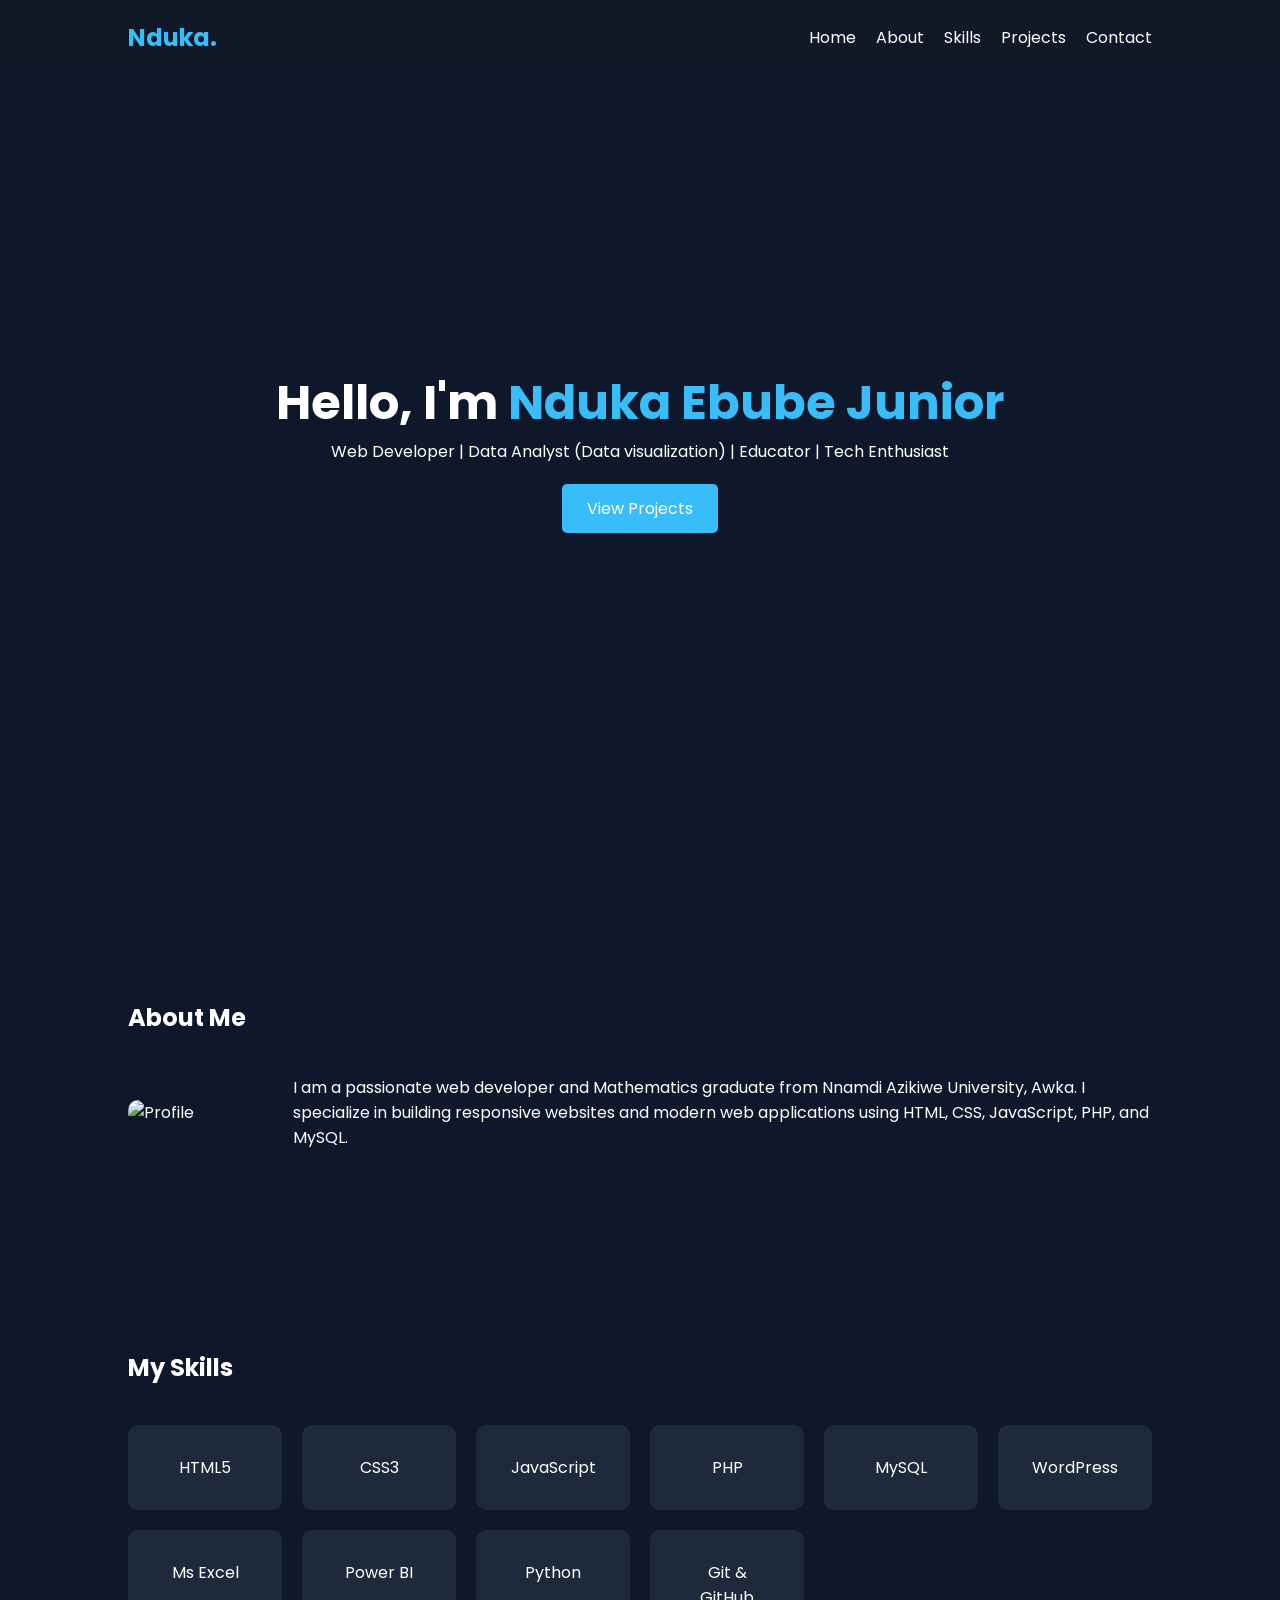
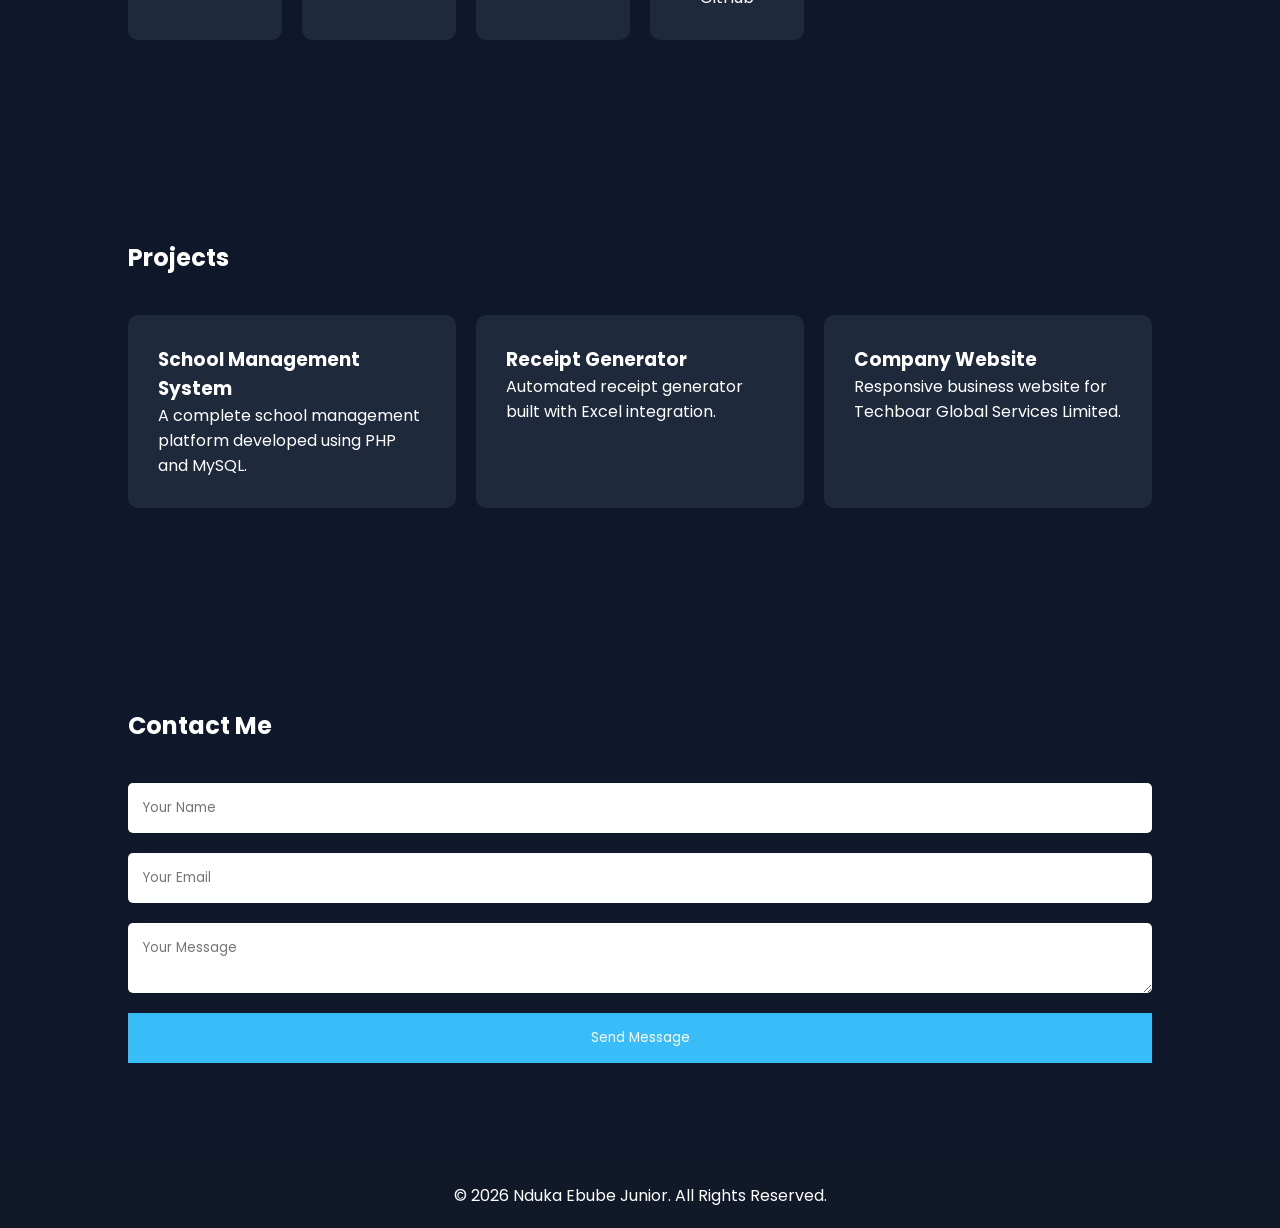
==== index.html @ f43eb127 "Rename index.php to index.html" ====
<!DOCTYPE html>
<html lang="en">
<head>
    <meta charset="UTF-8">
    <meta name="viewport" content="width=device-width, initial-scale=1.0">
    <title>Nduka Ebube Junior | Portfolio</title>

    <link rel="stylesheet" href="style.css">
    <script defer src="script.js"></script>

    <link href="https://fonts.googleapis.com/css2?family=Poppins:wght@300;400;500;600;700&display=swap" rel="stylesheet">
</head>
<body>

    <!-- Navigation -->
    <header>
        <nav>
            <h2 class="logo">Nduka.</h2>

            <ul class="nav-links">
                <li><a href="#home">Home</a></li>
                <li><a href="#about">About</a></li>
                <li><a href="#skills">Skills</a></li>
                <li><a href="#projects">Projects</a></li>
                <li><a href="#contact">Contact</a></li>
            </ul>
        </nav>
    </header>

    <!-- Hero Section -->
    <section id="home" class="hero">
        <div class="hero-content">
            <h1>Hello, I'm <span>Nduka Ebube Junior</span></h1>
            <p>Web Developer | Data Analyst (Data visualization) | Educator | Tech Enthusiast</p>

            <a href="#projects" class="btn">View Projects</a>
        </div>
    </section>

    <!-- About -->
    <section id="about" class="about">
        <h2>About Me</h2>

        <div class="about-content">
            <img src="assets/profile.jpg" alt="Profile">

            <p>
                I am a passionate web developer and Mathematics graduate from
                Nnamdi Azikiwe University, Awka. I specialize in building
                responsive websites and modern web applications using HTML,
                CSS, JavaScript, PHP, and MySQL.
            </p>
        </div>
    </section>

    <!-- Skills -->
    <section id="skills" class="skills">
        <h2>My Skills</h2>

        <div class="skills-container">
            <div class="skill-card">HTML5</div>
            <div class="skill-card">CSS3</div>
            <div class="skill-card">JavaScript</div>
            <div class="skill-card">PHP</div>
            <div class="skill-card">MySQL</div>
            <div class="skill-card">WordPress</div>
            <div class="skill-card">Ms Excel</div>
            <div class="skill-card">Power BI</div>
            <div class="skill-card">Python</div>
            <div class="skill-card">Git & GitHub</div>
        </div>
    </section>

    <!-- Projects -->
    <section id="projects" class="projects">
        <h2>Projects</h2>

        <div class="project-container">

            <div class="project-card">
                <h3>School Management System</h3>
                <p>
                    A complete school management platform developed using PHP and MySQL.
                </p>
            </div>

            <div class="project-card">
                <h3>Receipt Generator</h3>
                <p>
                    Automated receipt generator built with Excel integration.
                </p>
            </div>

            <div class="project-card">
                <h3>Company Website</h3>
                <p>
                    Responsive business website for Techboar Global Services Limited.
                </p>
            </div>

        </div>
    </section>

    <!-- Contact -->
    <section id="contact" class="contact">
        <h2>Contact Me</h2>

        <form action="contact.php" method="POST">

            <input type="text" name="name" placeholder="Your Name" required>

            <input type="email" name="email" placeholder="Your Email" required>

            <textarea name="message" placeholder="Your Message"></textarea>

            <button type="submit">Send Message</button>

        </form>
    </section>

    <!-- Footer -->
    <footer>
        <p>© 2026 Nduka Ebube Junior. All Rights Reserved.</p>
    </footer>

</body>
</html>
---- style.css ----
*{
    margin:0;
    padding:0;
    box-sizing:border-box;
    font-family:'Poppins', sans-serif;
}

body{
    background:#0f172a;
    color:white;
}

header{
    position:fixed;
    width:100%;
    top:0;
    background:#111827;
    padding:20px 10%;
}

nav{
    display:flex;
    justify-content:space-between;
    align-items:center;
}

.logo{
    color:#38bdf8;
}

.nav-links{
    display:flex;
    list-style:none;
}

.nav-links li{
    margin-left:20px;
}

.nav-links a{
    color:white;
    text-decoration:none;
    transition:0.3s;
}

.nav-links a:hover{
    color:#38bdf8;
}

.hero{
    height:100vh;
    display:flex;
    justify-content:center;
    align-items:center;
    text-align:center;
    padding:20px;
}

.hero h1{
    font-size:3rem;
}

.hero span{
    color:#38bdf8;
}

.btn{
    display:inline-block;
    margin-top:20px;
    padding:12px 25px;
    background:#38bdf8;
    color:white;
    border-radius:5px;
    text-decoration:none;
}

section{
    padding:100px 10%;
}

.about-content{
    display:flex;
    gap:40px;
    align-items:center;
    margin-top:40px;
}

.about-content img{
    width:250px;
    border-radius:10px;
}

.skills-container{
    display:grid;
    grid-template-columns:repeat(auto-fit,minmax(150px,1fr));
    gap:20px;
    margin-top:40px;
}

.skill-card{
    background:#1e293b;
    padding:30px;
    text-align:center;
    border-radius:10px;
}

.project-container{
    display:grid;
    grid-template-columns:repeat(auto-fit,minmax(250px,1fr));
    gap:20px;
    margin-top:40px;
}

.project-card{
    background:#1e293b;
    padding:30px;
    border-radius:10px;
}

.contact form{
    display:flex;
    flex-direction:column;
    gap:20px;
    margin-top:40px;
}

.contact input,
.contact textarea{
    padding:15px;
    border:none;
    border-radius:5px;
}

.contact button{
    padding:15px;
    background:#38bdf8;
    border:none;
    color:white;
    cursor:pointer;
}

footer{
    text-align:center;
    padding:20px;
    background:#111827;
}

@media(max-width:768px){

    .about-content{
        flex-direction:column;
    }

    .hero h1{
        font-size:2rem;
    }

    nav{
        flex-direction:column;
    }

    .nav-links{
        margin-top:10px;
    }
}
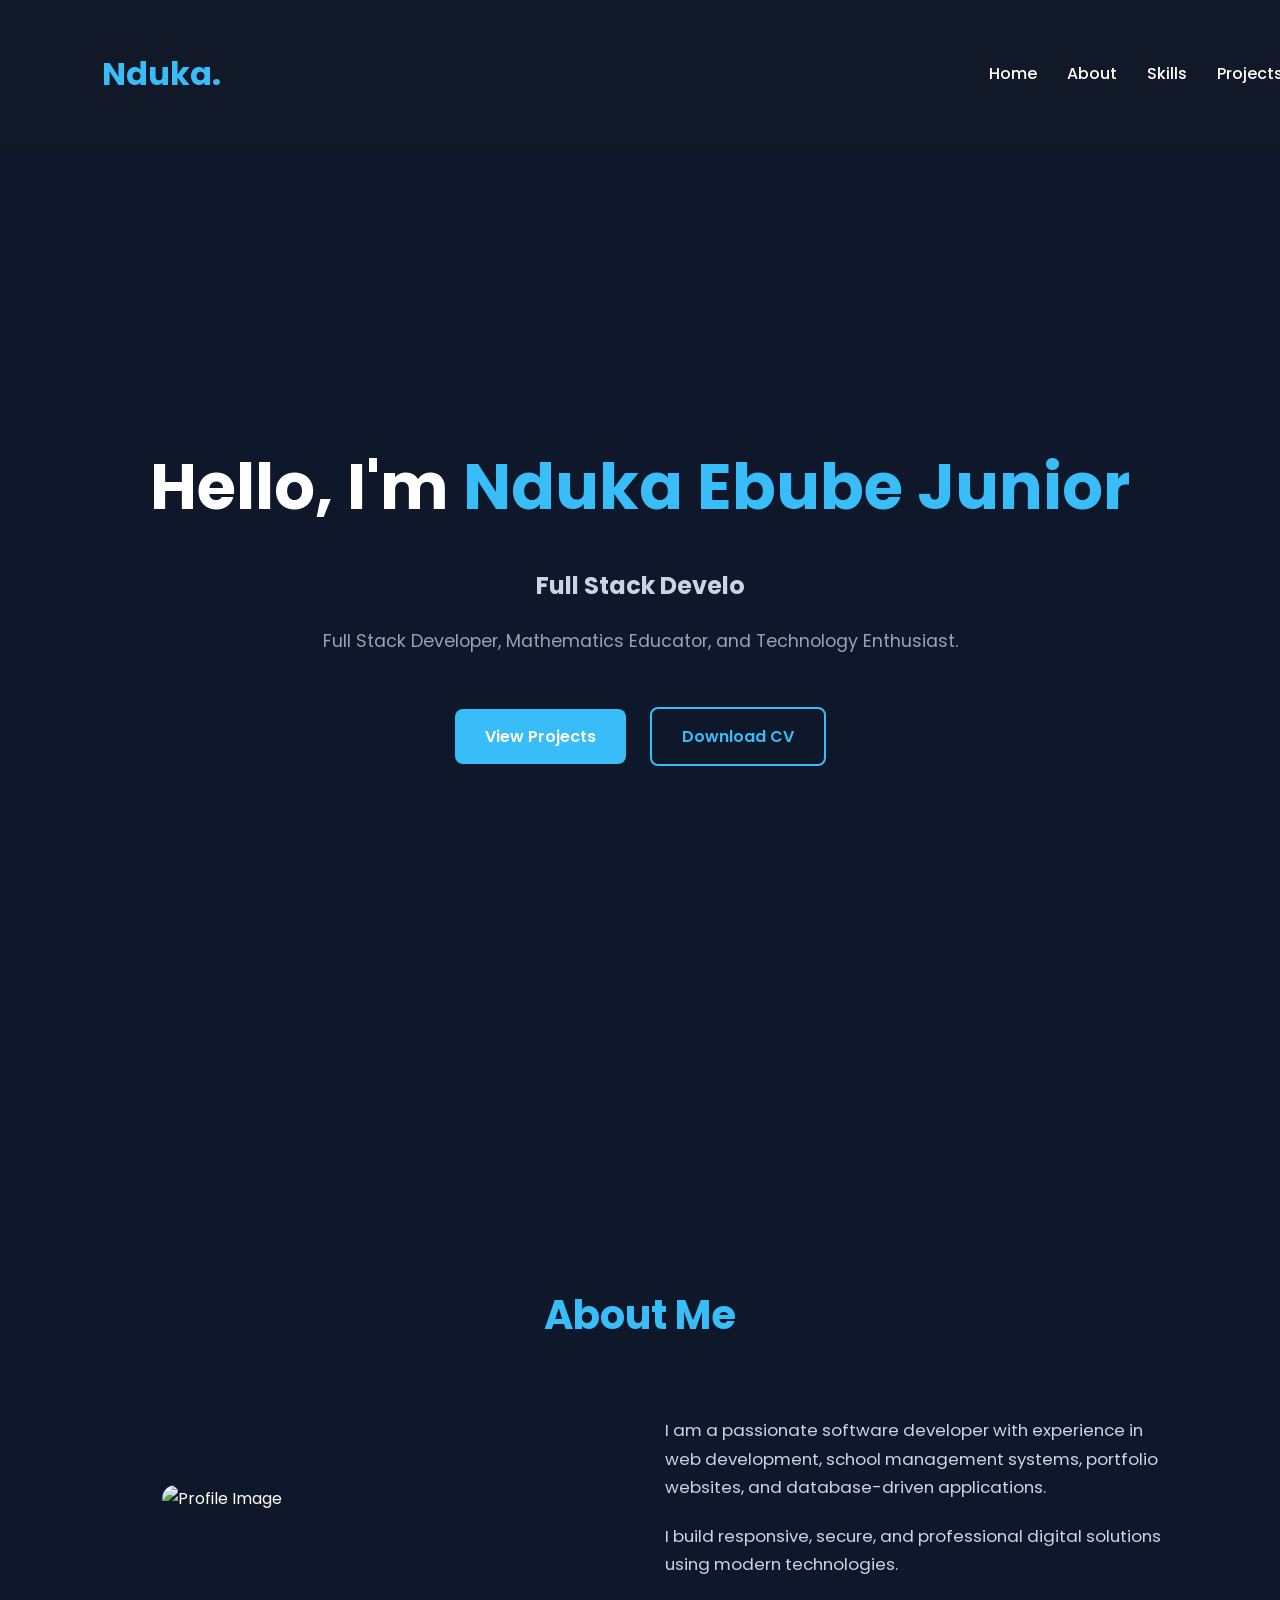
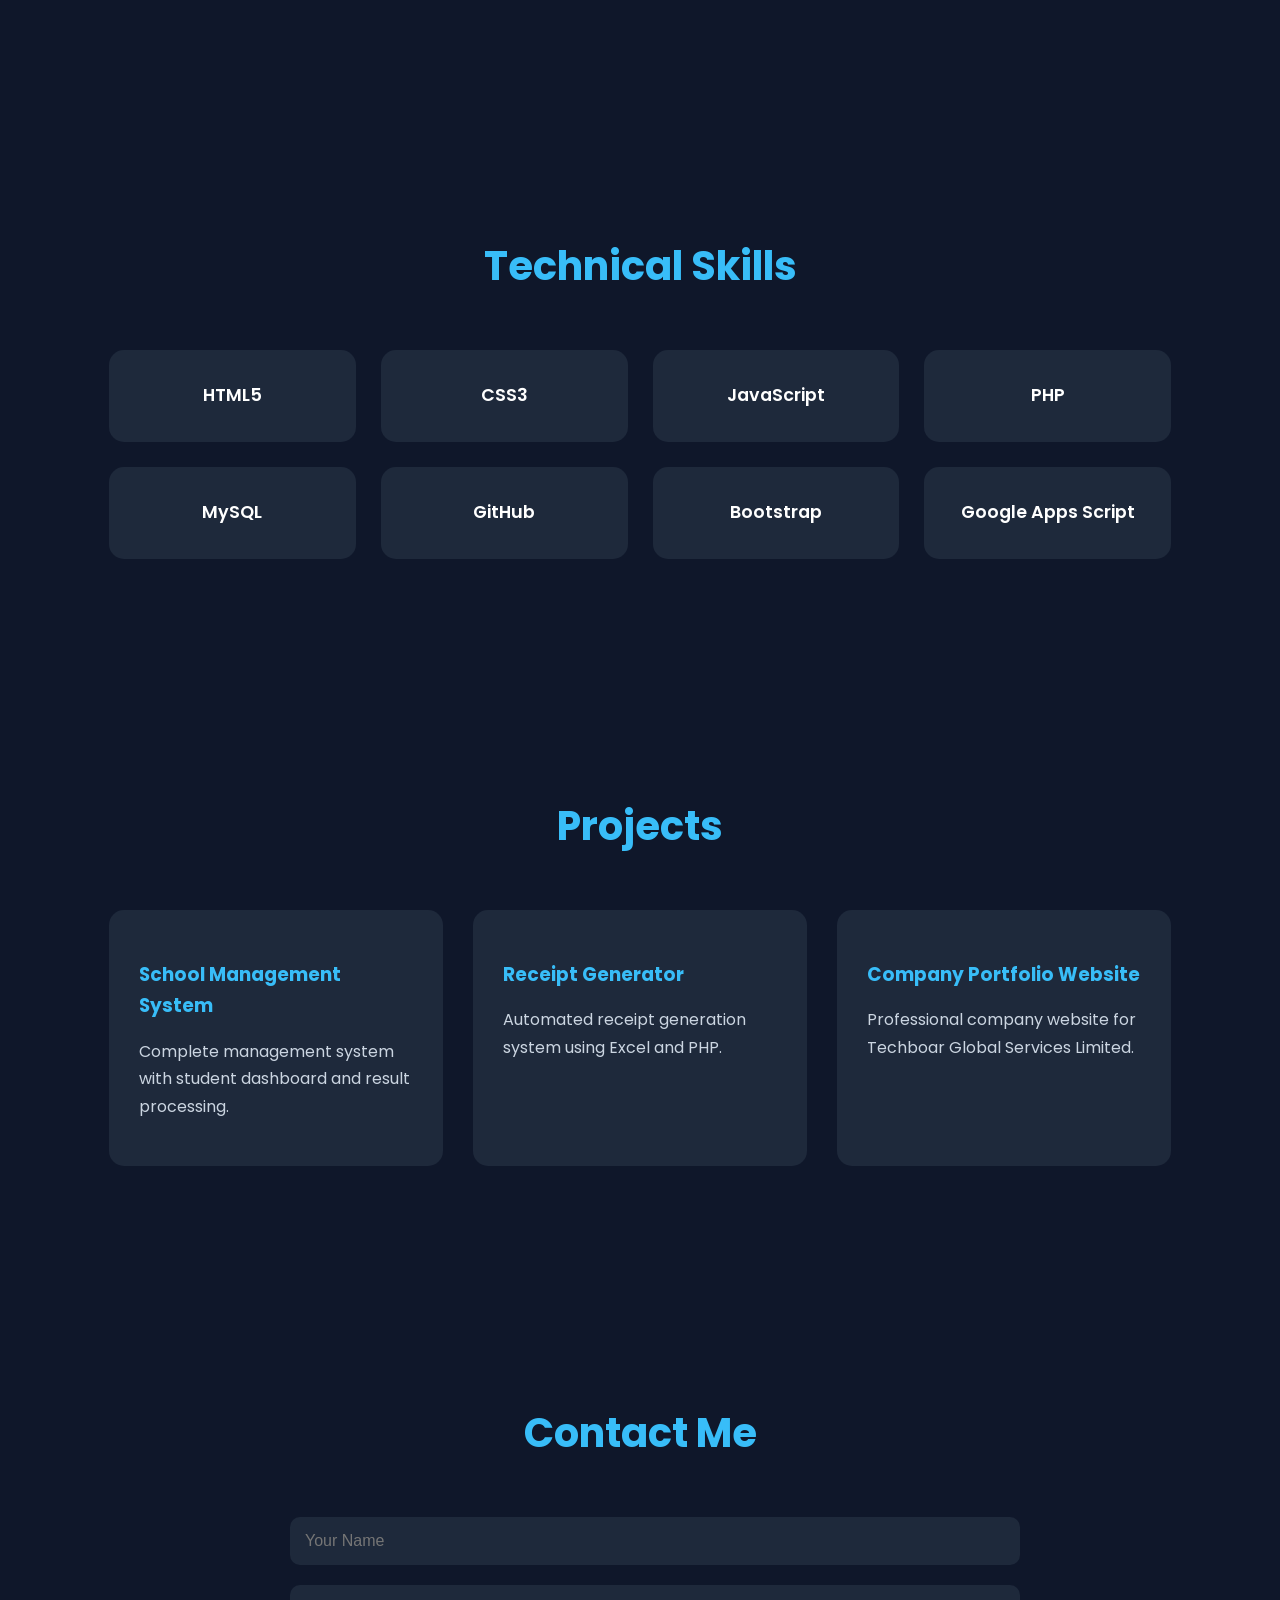
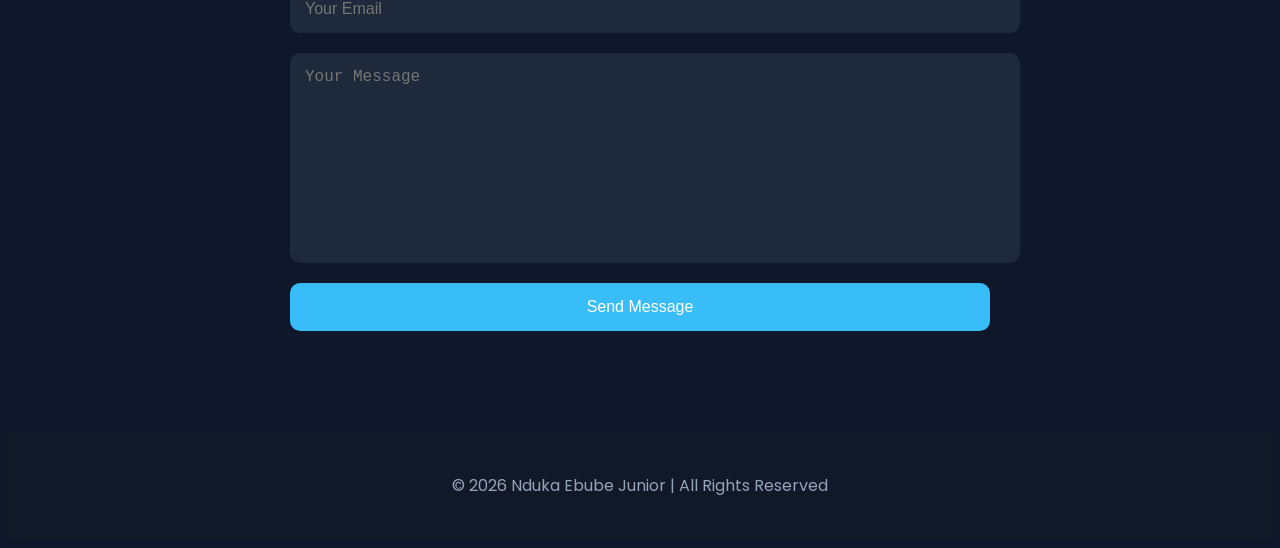
==== commit b1eca36c: "Rename index.php to index.html" ====
--- a/index.html
+++ b/index.html
@@ -3,125 +3,135 @@
 <head>
     <meta charset="UTF-8">
     <meta name="viewport" content="width=device-width, initial-scale=1.0">
-    <title>Nduka Ebube Junior | Portfolio</title>
+    <title>Nduka Ebube Junior | Full Stack Developer</title>
 
     <link rel="stylesheet" href="style.css">
     <script defer src="script.js"></script>
 
+    <link rel="preconnect" href="https://fonts.googleapis.com">
     <link href="https://fonts.googleapis.com/css2?family=Poppins:wght@300;400;500;600;700&display=swap" rel="stylesheet">
 </head>
 <body>
 
-    <!-- Navigation -->
-    <header>
-        <nav>
-            <h2 class="logo">Nduka.</h2>
+<header>
+    <nav>
+        <h2 class="logo">Nduka.</h2>
 
-            <ul class="nav-links">
-                <li><a href="#home">Home</a></li>
-                <li><a href="#about">About</a></li>
-                <li><a href="#skills">Skills</a></li>
-                <li><a href="#projects">Projects</a></li>
-                <li><a href="#contact">Contact</a></li>
-            </ul>
-        </nav>
-    </header>
+        <ul>
+            <li><a href="#home">Home</a></li>
+            <li><a href="#about">About</a></li>
+            <li><a href="#skills">Skills</a></li>
+            <li><a href="#projects">Projects</a></li>
+            <li><a href="#contact">Contact</a></li>
+        </ul>
+    </nav>
+</header>
 
-    <!-- Hero Section -->
-    <section id="home" class="hero">
-        <div class="hero-content">
-            <h1>Hello, I'm <span>Nduka Ebube Junior</span></h1>
-            <p>Web Developer | Data Analyst (Data visualization) | Educator | Tech Enthusiast</p>
+<section class="hero" id="home">
 
+    <div class="hero-text">
+        <h1>Hello, I'm <span>Nduka Ebube Junior</span></h1>
+
+        <h3 id="typing"></h3>
+
+        <p>
+            Full Stack Developer, Mathematics Educator, and Technology Enthusiast.
+        </p>
+
+        <div class="hero-buttons">
             <a href="#projects" class="btn">View Projects</a>
+            <a href="assets/resume.pdf" class="btn-outline" download>Download CV</a>
         </div>
-    </section>
+    </div>
 
-    <!-- About -->
-    <section id="about" class="about">
-        <h2>About Me</h2>
+</section>
 
-        <div class="about-content">
-            <img src="assets/profile.jpg" alt="Profile">
+<section class="about" id="about">
+
+    <h2>About Me</h2>
+
+    <div class="about-container">
+
+        <img src="assets/profile.jpg" alt="Profile Image">
+
+        <div>
+            <p>
+                I am a passionate software developer with experience in web development,
+                school management systems, portfolio websites, and database-driven applications.
+            </p>
 
             <p>
-                I am a passionate web developer and Mathematics graduate from
-                Nnamdi Azikiwe University, Awka. I specialize in building
-                responsive websites and modern web applications using HTML,
-                CSS, JavaScript, PHP, and MySQL.
+                I build responsive, secure, and professional digital solutions using modern technologies.
             </p>
         </div>
-    </section>
 
-    <!-- Skills -->
-    <section id="skills" class="skills">
-        <h2>My Skills</h2>
+    </div>
 
-        <div class="skills-container">
-            <div class="skill-card">HTML5</div>
-            <div class="skill-card">CSS3</div>
-            <div class="skill-card">JavaScript</div>
-            <div class="skill-card">PHP</div>
-            <div class="skill-card">MySQL</div>
-            <div class="skill-card">WordPress</div>
-            <div class="skill-card">Ms Excel</div>
-            <div class="skill-card">Power BI</div>
-            <div class="skill-card">Python</div>
-            <div class="skill-card">Git & GitHub</div>
+</section>
+
+<section class="skills" id="skills">
+
+    <h2>Technical Skills</h2>
+
+    <div class="skills-grid">
+        <div class="card">HTML5</div>
+        <div class="card">CSS3</div>
+        <div class="card">JavaScript</div>
+        <div class="card">PHP</div>
+        <div class="card">MySQL</div>
+        <div class="card">GitHub</div>
+        <div class="card">Bootstrap</div>
+        <div class="card">Google Apps Script</div>
+    </div>
+
+</section>
+
+<section class="projects" id="projects">
+
+    <h2>Projects</h2>
+
+    <div class="projects-grid">
+
+        <div class="project-card">
+            <h3>School Management System</h3>
+            <p>Complete management system with student dashboard and result processing.</p>
         </div>
-    </section>
 
-    <!-- Projects -->
-    <section id="projects" class="projects">
-        <h2>Projects</h2>
+        <div class="project-card">
+            <h3>Receipt Generator</h3>
+            <p>Automated receipt generation system using Excel and PHP.</p>
+        </div>
 
-        <div class="project-container">
+        <div class="project-card">
+            <h3>Company Portfolio Website</h3>
+            <p>Professional company website for Techboar Global Services Limited.</p>
+        </div>
 
-            <div class="project-card">
-                <h3>School Management System</h3>
-                <p>
-                    A complete school management platform developed using PHP and MySQL.
-                </p>
-            </div>
+    </div>
 
-            <div class="project-card">
-                <h3>Receipt Generator</h3>
-                <p>
-                    Automated receipt generator built with Excel integration.
-                </p>
-            </div>
+</section>
 
-            <div class="project-card">
-                <h3>Company Website</h3>
-                <p>
-                    Responsive business website for Techboar Global Services Limited.
-                </p>
-            </div>
+<section class="contact" id="contact">
 
-        </div>
-    </section>
+    <h2>Contact Me</h2>
 
-    <!-- Contact -->
-    <section id="contact" class="contact">
-        <h2>Contact Me</h2>
+    <form action="process-contact.php" method="POST">
 
-        <form action="contact.php" method="POST">
+        <input type="text" name="name" placeholder="Your Name" required>
 
-            <input type="text" name="name" placeholder="Your Name" required>
+        <input type="email" name="email" placeholder="Your Email" required>
 
-            <input type="email" name="email" placeholder="Your Email" required>
+        <textarea name="message" placeholder="Your Message"></textarea>
 
-            <textarea name="message" placeholder="Your Message"></textarea>
+        <button type="submit">Send Message</button>
 
-            <button type="submit">Send Message</button>
+    </form>
 
-        </form>
-    </section>
+</section>
 
-    <!-- Footer -->
-    <footer>
-        <p>© 2026 Nduka Ebube Junior. All Rights Reserved.</p>
-    </footer>
+<footer>
+    <p>© 2026 Nduka Ebube Junior | All Rights Reserved</p>
+</footer>
 
 </body>
 </html>
--- a/style.css
+++ b/style.css
@@ -1,21 +1,37 @@
+Here is a cleaner, more modern and professional version of your `style.css` file for your GitHub portfolio website.
+
+```css
+/* =========================
+   GLOBAL STYLES
+========================= */
+
 *{
     margin:0;
     padding:0;
     box-sizing:border-box;
+    scroll-behavior:smooth;
+}
+
+body{
     font-family:'Poppins', sans-serif;
-}
-
-body{
     background:#0f172a;
-    color:white;
-}
+    color:#ffffff;
+    line-height:1.7;
+}
+
+/* =========================
+   HEADER
+========================= */
 
 header{
     position:fixed;
+    top:0;
+    left:0;
     width:100%;
-    top:0;
     background:#111827;
-    padding:20px 10%;
+    padding:20px 8%;
+    z-index:1000;
+    box-shadow:0 2px 10px rgba(0,0,0,0.3);
 }
 
 nav{
@@ -25,141 +41,322 @@
 }
 
 .logo{
-    color:#38bdf8;
-}
-
-.nav-links{
+    font-size:2rem;
+    font-weight:700;
+    color:#38bdf8;
+}
+
+nav ul{
     display:flex;
     list-style:none;
 }
 
-.nav-links li{
-    margin-left:20px;
-}
-
-.nav-links a{
-    color:white;
+nav ul li{
+    margin-left:30px;
+}
+
+nav ul li a{
     text-decoration:none;
-    transition:0.3s;
-}
-
-.nav-links a:hover{
-    color:#38bdf8;
-}
+    color:#ffffff;
+    font-weight:500;
+    transition:0.3s;
+}
+
+nav ul li a:hover{
+    color:#38bdf8;
+}
+
+/* =========================
+   HERO SECTION
+========================= */
 
 .hero{
-    height:100vh;
+    min-height:100vh;
     display:flex;
     justify-content:center;
     align-items:center;
     text-align:center;
-    padding:20px;
-}
-
-.hero h1{
-    font-size:3rem;
-}
-
-.hero span{
-    color:#38bdf8;
+    padding:120px 8%;
+}
+
+.hero-text h1{
+    font-size:4rem;
+    margin-bottom:20px;
+}
+
+.hero-text span{
+    color:#38bdf8;
+}
+
+.hero-text h3{
+    font-size:1.5rem;
+    margin-bottom:20px;
+    color:#cbd5e1;
+}
+
+.hero-text p{
+    max-width:700px;
+    margin:auto;
+    color:#94a3b8;
+    font-size:1.1rem;
+}
+
+/* =========================
+   BUTTONS
+========================= */
+
+.hero-buttons{
+    margin-top:40px;
+}
+
+.btn,
+.btn-outline{
+    display:inline-block;
+    padding:14px 30px;
+    margin:10px;
+    border-radius:8px;
+    text-decoration:none;
+    font-weight:600;
+    transition:0.3s;
 }
 
 .btn{
-    display:inline-block;
-    margin-top:20px;
-    padding:12px 25px;
     background:#38bdf8;
-    color:white;
-    border-radius:5px;
-    text-decoration:none;
-}
+    color:#ffffff;
+}
+
+.btn:hover{
+    background:#0ea5e9;
+    transform:translateY(-3px);
+}
+
+.btn-outline{
+    border:2px solid #38bdf8;
+    color:#38bdf8;
+}
+
+.btn-outline:hover{
+    background:#38bdf8;
+    color:#ffffff;
+}
+
+/* =========================
+   SECTION GENERAL
+========================= */
 
 section{
-    padding:100px 10%;
-}
-
-.about-content{
-    display:flex;
-    gap:40px;
+    padding:100px 8%;
+}
+
+section h2{
+    text-align:center;
+    font-size:2.5rem;
+    margin-bottom:50px;
+    color:#38bdf8;
+}
+
+/* =========================
+   ABOUT SECTION
+========================= */
+
+.about-container{
+    display:grid;
+    grid-template-columns:1fr 1fr;
+    gap:50px;
     align-items:center;
-    margin-top:40px;
-}
-
-.about-content img{
-    width:250px;
-    border-radius:10px;
-}
-
-.skills-container{
+}
+
+.about-container img{
+    width:100%;
+    max-width:400px;
+    border-radius:15px;
+    margin:auto;
+    display:block;
+}
+
+.about-container p{
+    margin-bottom:20px;
+    color:#cbd5e1;
+    font-size:1.05rem;
+}
+
+/* =========================
+   SKILLS SECTION
+========================= */
+
+.skills-grid{
     display:grid;
-    grid-template-columns:repeat(auto-fit,minmax(150px,1fr));
-    gap:20px;
-    margin-top:40px;
-}
-
-.skill-card{
+    grid-template-columns:repeat(auto-fit,minmax(200px,1fr));
+    gap:25px;
+}
+
+.card{
     background:#1e293b;
     padding:30px;
+    border-radius:15px;
     text-align:center;
-    border-radius:10px;
-}
-
-.project-container{
+    font-size:1.1rem;
+    font-weight:600;
+    transition:0.3s;
+    border:1px solid transparent;
+}
+
+.card:hover{
+    transform:translateY(-10px);
+    border-color:#38bdf8;
+    box-shadow:0 10px 25px rgba(56,189,248,0.2);
+}
+
+/* =========================
+   PROJECTS SECTION
+========================= */
+
+.projects-grid{
     display:grid;
-    grid-template-columns:repeat(auto-fit,minmax(250px,1fr));
-    gap:20px;
-    margin-top:40px;
+    grid-template-columns:repeat(auto-fit,minmax(300px,1fr));
+    gap:30px;
 }
 
 .project-card{
     background:#1e293b;
     padding:30px;
-    border-radius:10px;
-}
+    border-radius:15px;
+    transition:0.3s;
+}
+
+.project-card:hover{
+    transform:translateY(-10px);
+    box-shadow:0 10px 25px rgba(0,0,0,0.3);
+}
+
+.project-card h3{
+    margin-bottom:15px;
+    color:#38bdf8;
+}
+
+.project-card p{
+    color:#cbd5e1;
+}
+
+/* =========================
+   CONTACT SECTION
+========================= */
 
 .contact form{
+    max-width:700px;
+    margin:auto;
     display:flex;
     flex-direction:column;
     gap:20px;
-    margin-top:40px;
 }
 
 .contact input,
 .contact textarea{
+    width:100%;
     padding:15px;
     border:none;
-    border-radius:5px;
+    border-radius:10px;
+    background:#1e293b;
+    color:#ffffff;
+    font-size:1rem;
+}
+
+.contact textarea{
+    resize:none;
+    height:180px;
 }
 
 .contact button{
     padding:15px;
+    border:none;
+    border-radius:10px;
     background:#38bdf8;
-    border:none;
-    color:white;
+    color:#ffffff;
+    font-size:1rem;
     cursor:pointer;
-}
+    transition:0.3s;
+}
+
+.contact button:hover{
+    background:#0ea5e9;
+}
+
+/* =========================
+   FOOTER
+========================= */
 
 footer{
+    background:#111827;
     text-align:center;
-    padding:20px;
-    background:#111827;
+    padding:25px;
+    color:#94a3b8;
+}
+
+/* =========================
+   RESPONSIVE DESIGN
+========================= */
+
+@media(max-width:992px){
+
+    .hero-text h1{
+        font-size:3rem;
+    }
+
+    .about-container{
+        grid-template-columns:1fr;
+        text-align:center;
+    }
+
 }
 
 @media(max-width:768px){
 
-    .about-content{
-        flex-direction:column;
-    }
-
-    .hero h1{
-        font-size:2rem;
+    header{
+        padding:15px 5%;
     }
 
     nav{
         flex-direction:column;
     }
 
-    .nav-links{
-        margin-top:10px;
-    }
-}
+    nav ul{
+        margin-top:15px;
+        flex-wrap:wrap;
+        justify-content:center;
+    }
+
+    nav ul li{
+        margin:10px;
+    }
+
+    .hero{
+        padding-top:150px;
+    }
+
+    .hero-text h1{
+        font-size:2.3rem;
+    }
+
+    .hero-text h3{
+        font-size:1.2rem;
+    }
+
+    section h2{
+        font-size:2rem;
+    }
+
+}
+
+@media(max-width:480px){
+
+    .hero-text h1{
+        font-size:2rem;
+    }
+
+    .btn,
+    .btn-outline{
+        width:100%;
+    }
+
+}
+```
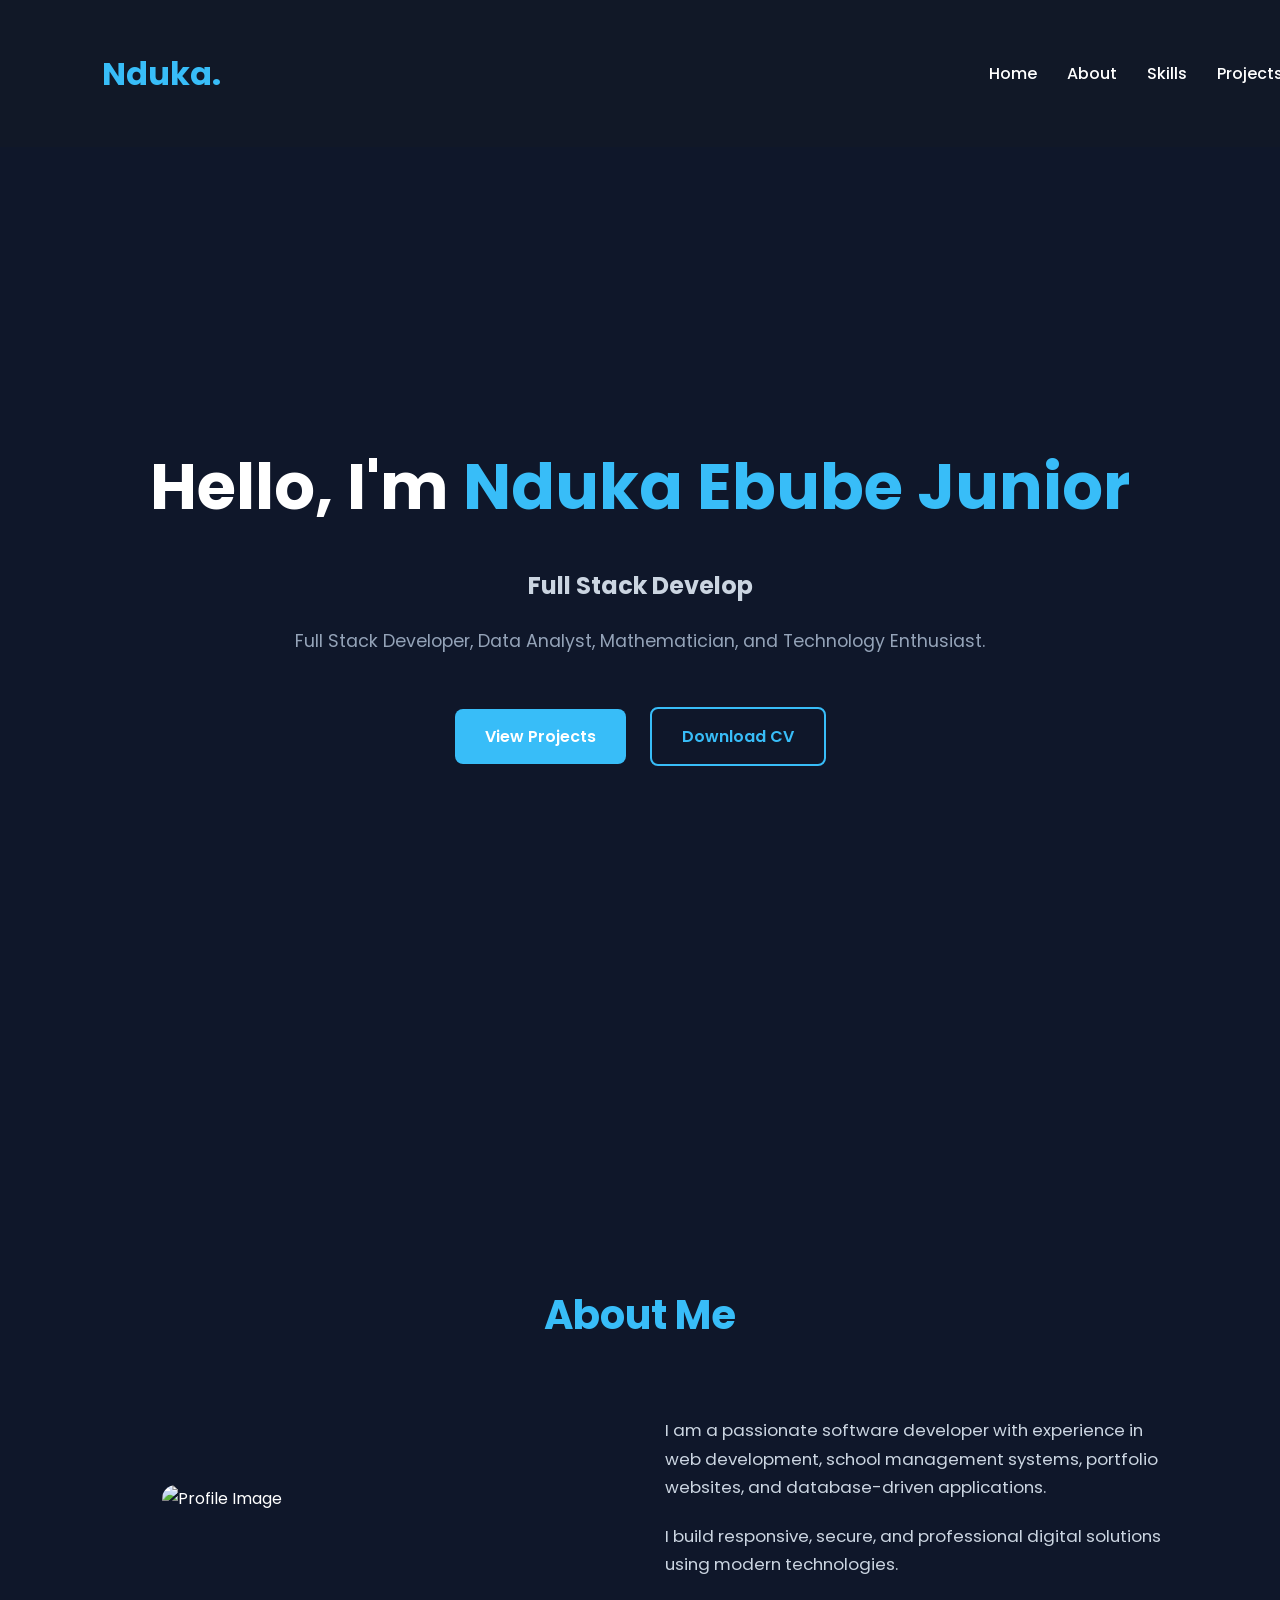
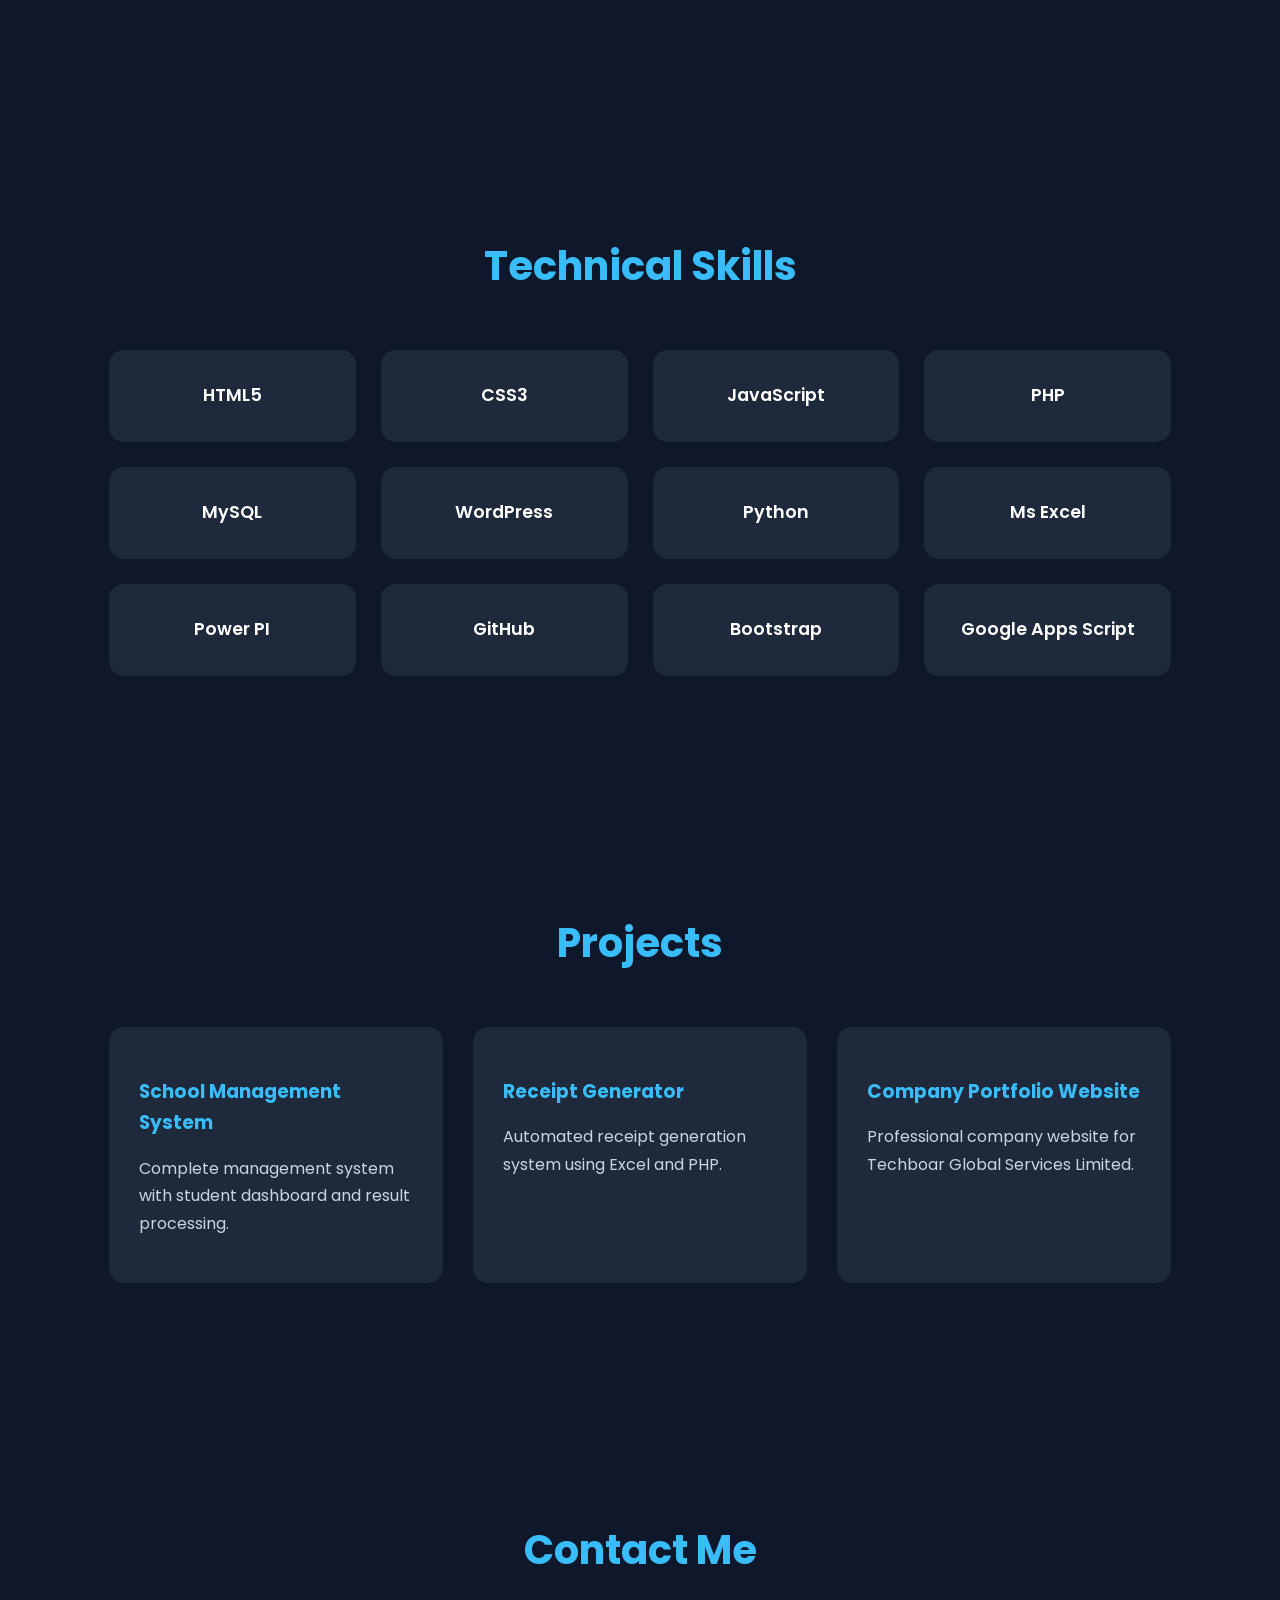
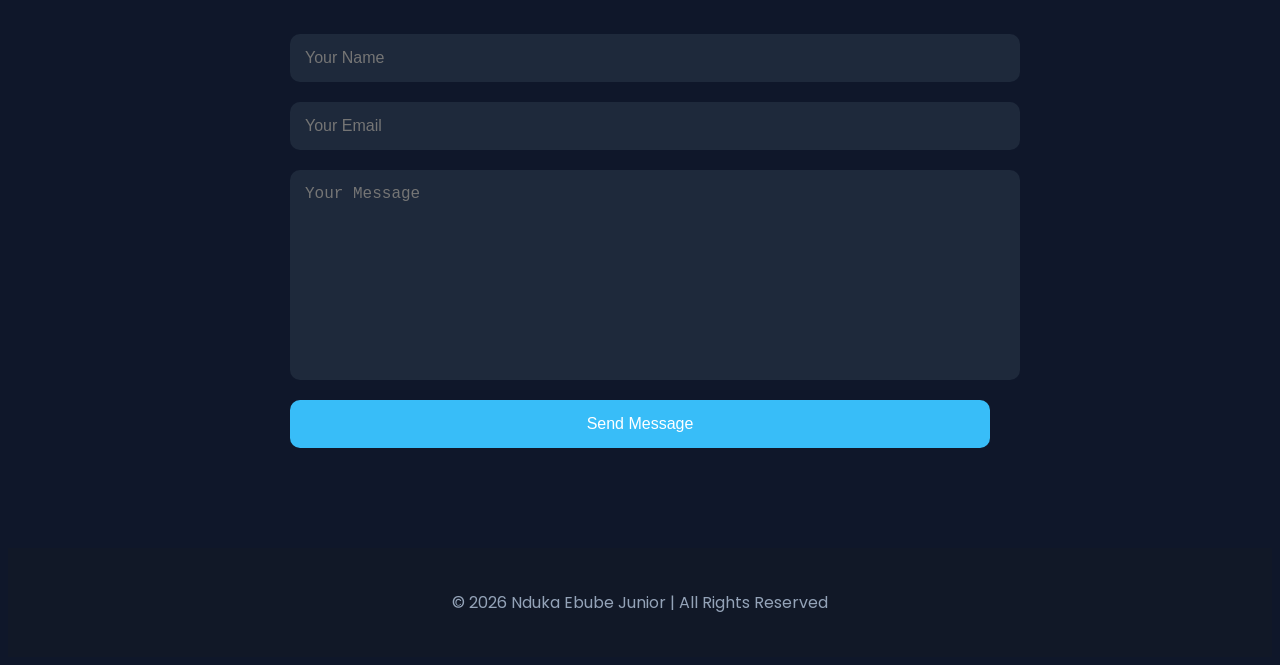
==== commit 2997bc51: "Update index.html" ====
--- a/index.html
+++ b/index.html
@@ -3,7 +3,7 @@
 <head>
     <meta charset="UTF-8">
     <meta name="viewport" content="width=device-width, initial-scale=1.0">
-    <title>Nduka Ebube Junior | Full Stack Developer</title>
+    <title>Nduka Ebube Junior | Full Stack Developer | Data Analyst</title>
 
     <link rel="stylesheet" href="style.css">
     <script defer src="script.js"></script>
@@ -19,10 +19,10 @@
 
         <ul>
             <li><a href="#home">Home</a></li>
-            <li><a href="#about">About</a></li>
+            <li><a href="about.html">About</a></li>
             <li><a href="#skills">Skills</a></li>
-            <li><a href="#projects">Projects</a></li>
-            <li><a href="#contact">Contact</a></li>
+            <li><a href="projects.html">Projects</a></li>
+            <li><a href="contact.html">Contact</a></li>
         </ul>
     </nav>
 </header>
@@ -35,7 +35,7 @@
         <h3 id="typing"></h3>
 
         <p>
-            Full Stack Developer, Mathematics Educator, and Technology Enthusiast.
+            Full Stack Developer, Data Analyst, Mathematician, and Technology Enthusiast.
         </p>
 
         <div class="hero-buttons">
@@ -79,6 +79,10 @@
         <div class="card">JavaScript</div>
         <div class="card">PHP</div>
         <div class="card">MySQL</div>
+        <div class="card">WordPress</div>
+        <div class="card">Python</div>
+        <div class="card">Ms Excel</div>
+        <div class="card">Power PI</div>
         <div class="card">GitHub</div>
         <div class="card">Bootstrap</div>
         <div class="card">Google Apps Script</div>
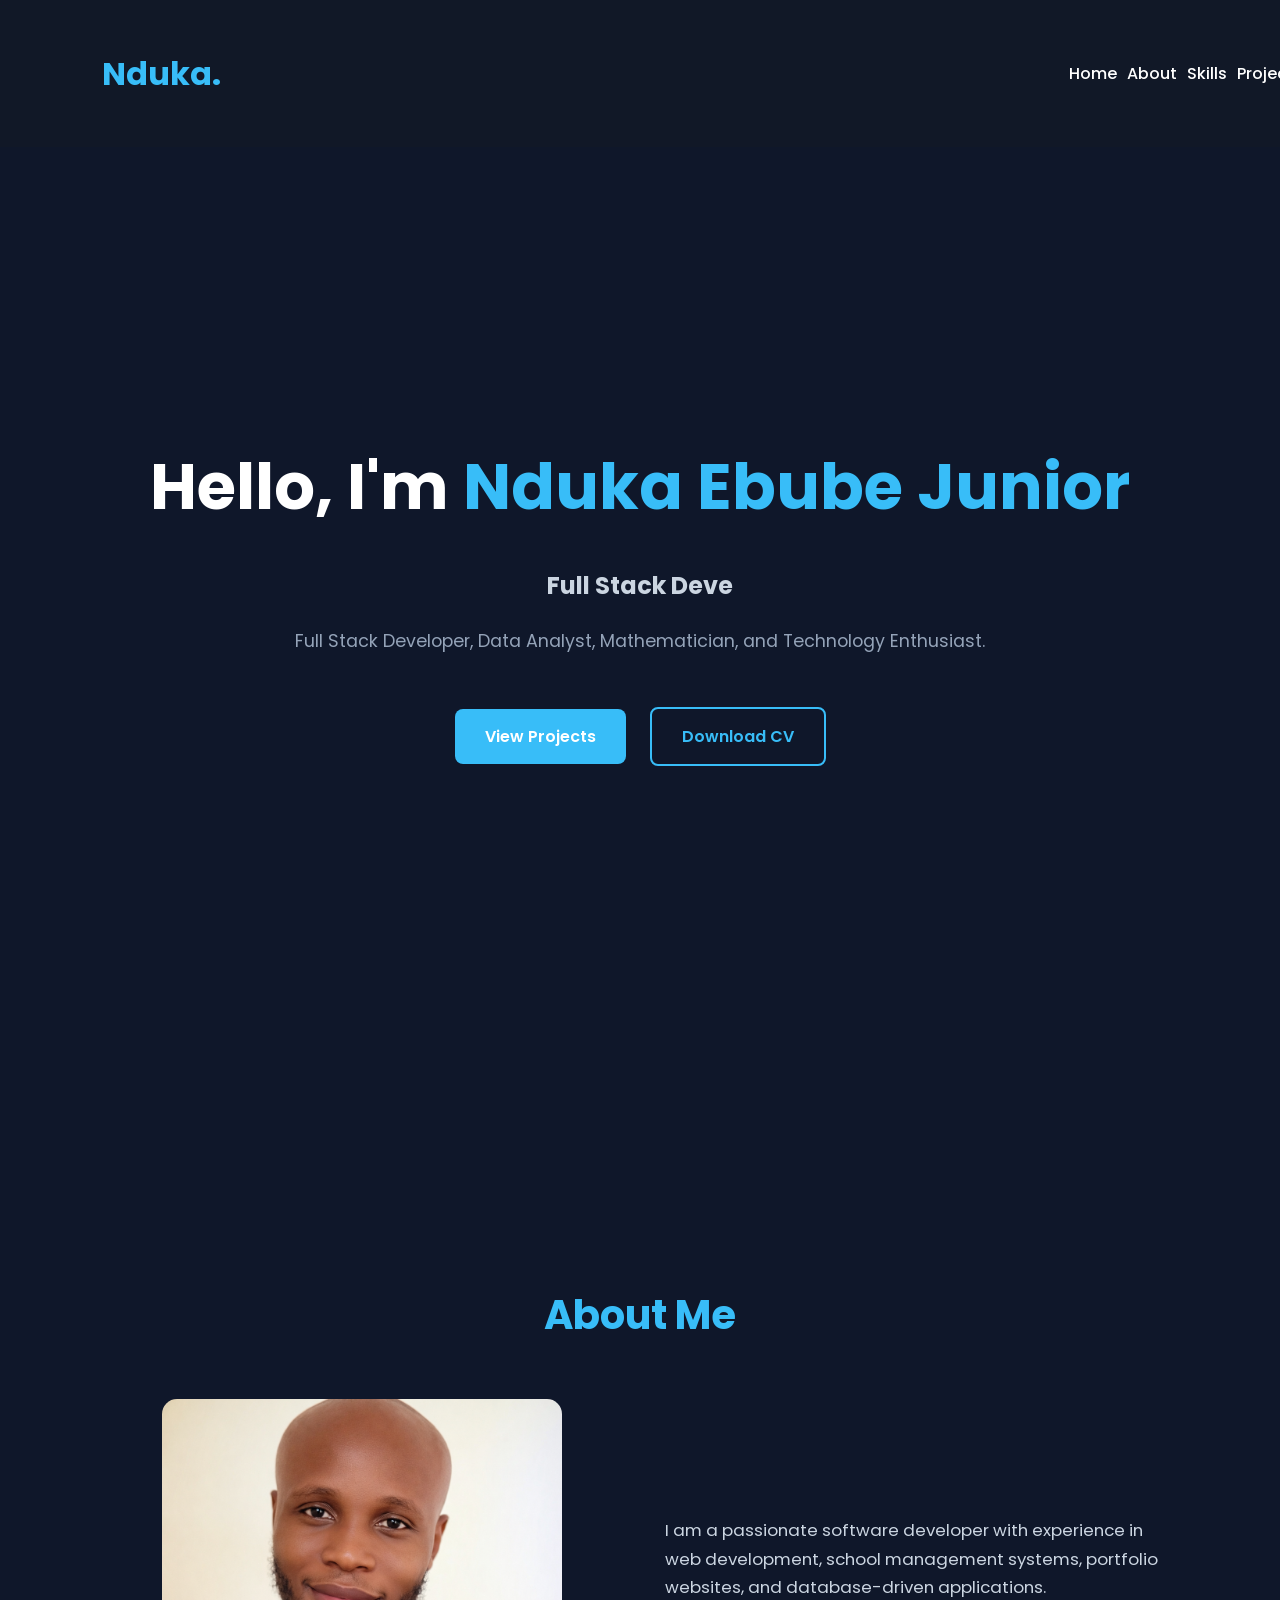
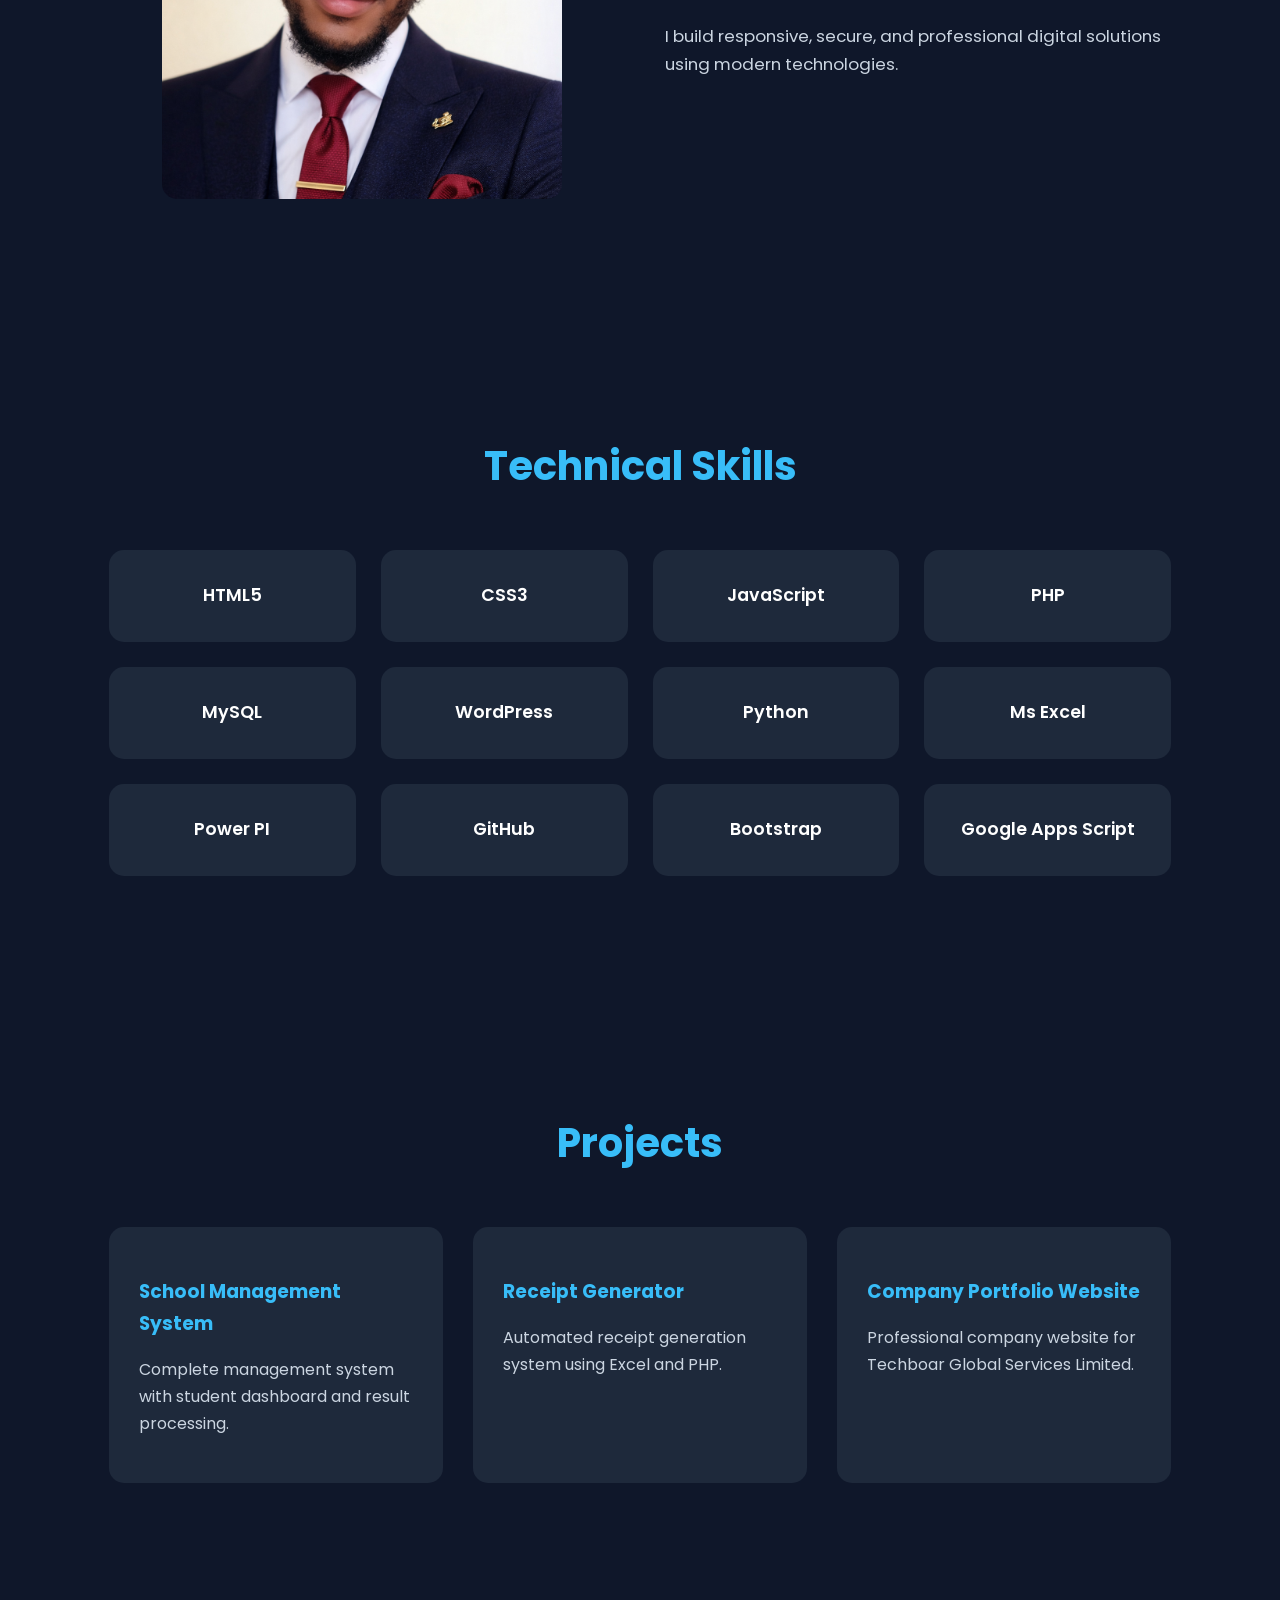
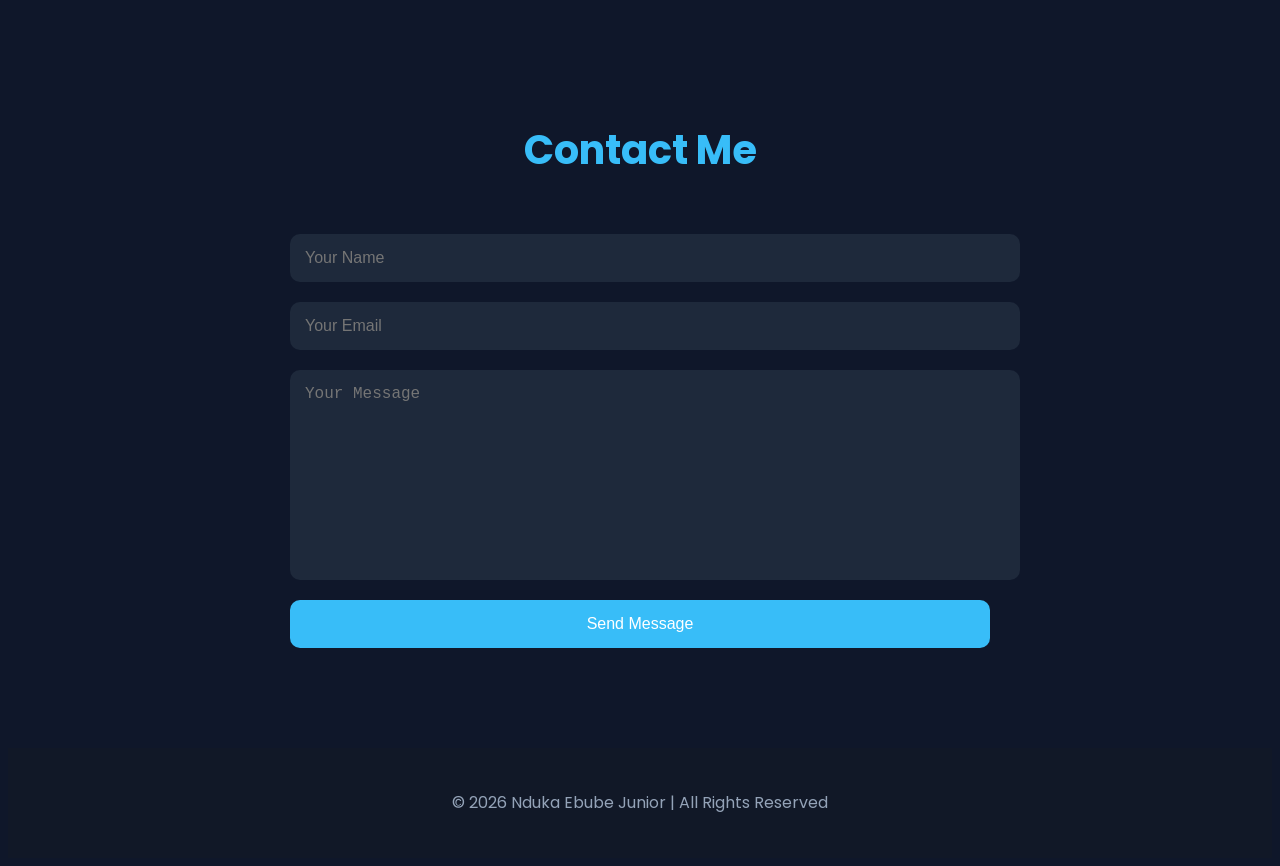
==== commit c8dcc2f9: "Update index.html" ====
--- a/index.html
+++ b/index.html
@@ -52,7 +52,7 @@
 
     <div class="about-container">
 
-        <img src="assets/profile.jpg" alt="Profile Image">
+        <img src="assets/Nduka-Ebube.jpg" alt="Profile Image">
 
         <div>
             <p>
--- a/style.css
+++ b/style.css
@@ -52,7 +52,7 @@
 }
 
 nav ul li{
-    margin-left:30px;
+    margin-left:10px;
 }
 
 nav ul li a{
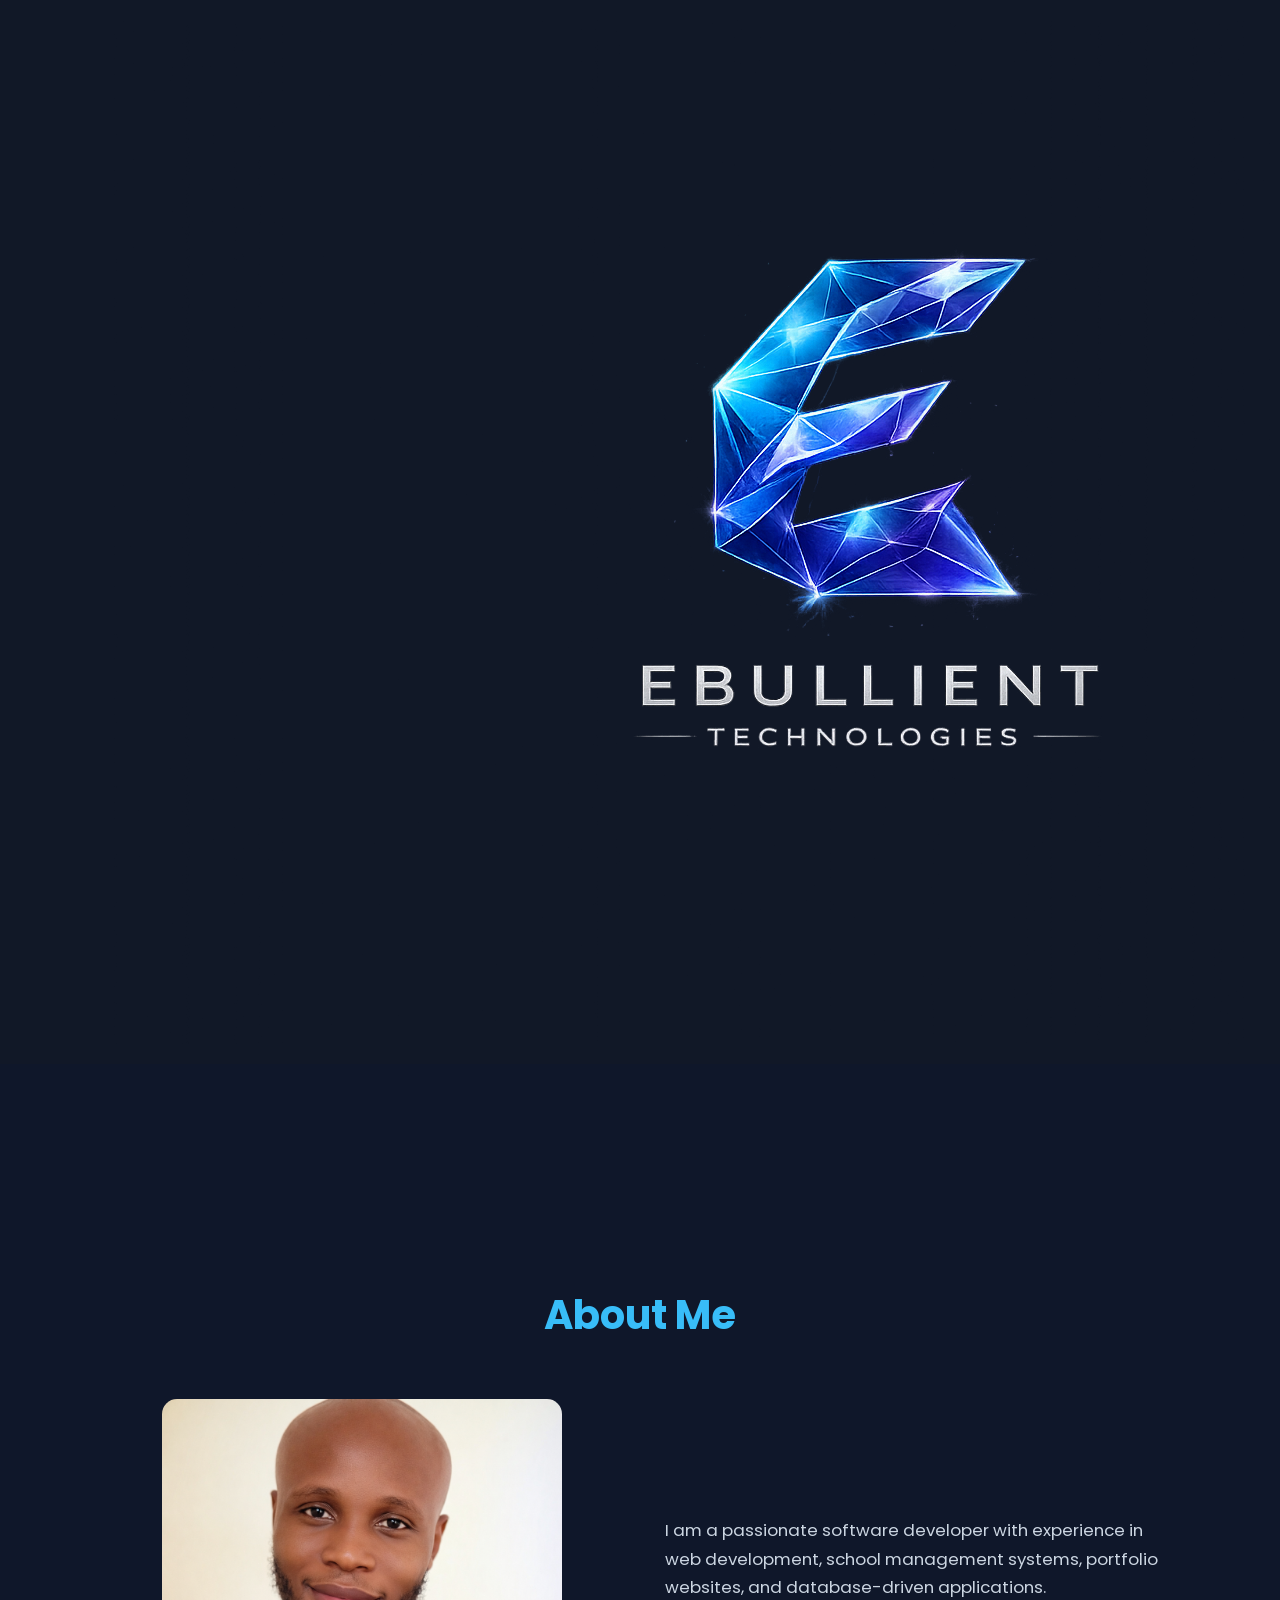
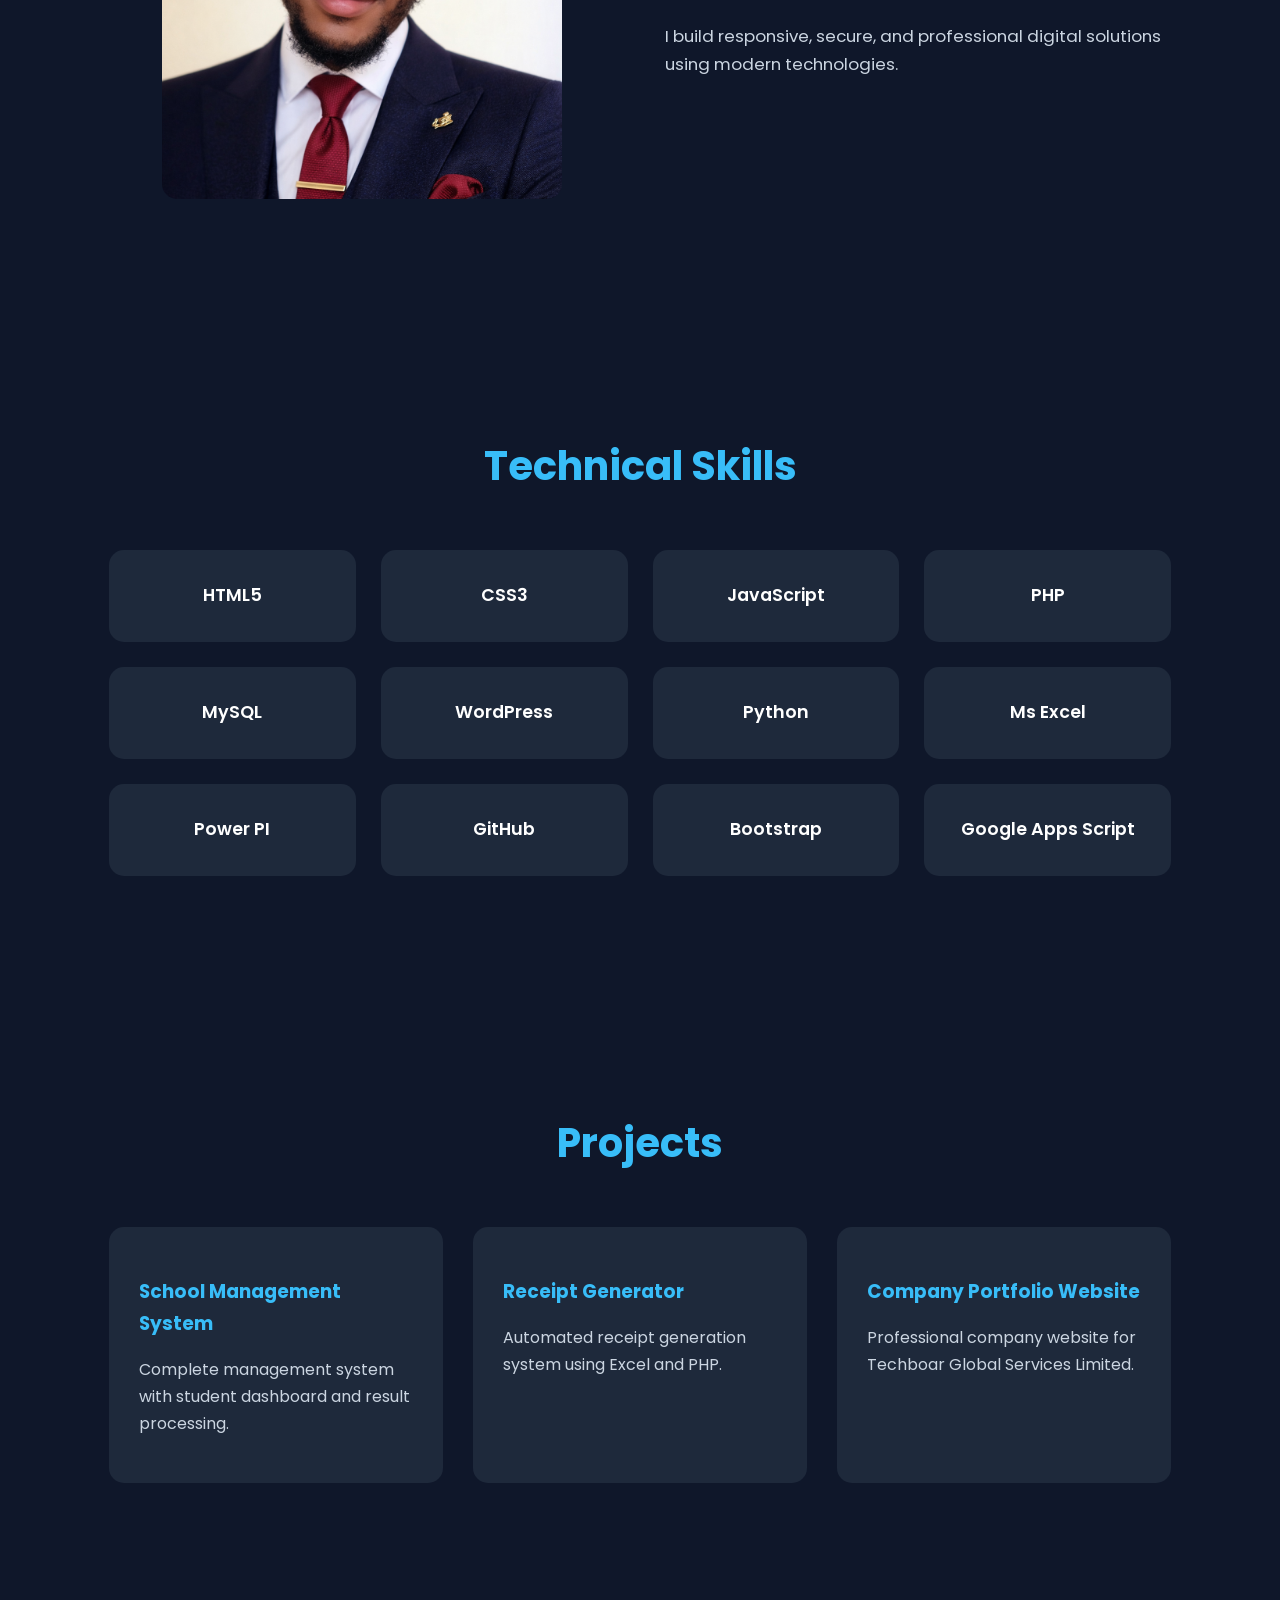
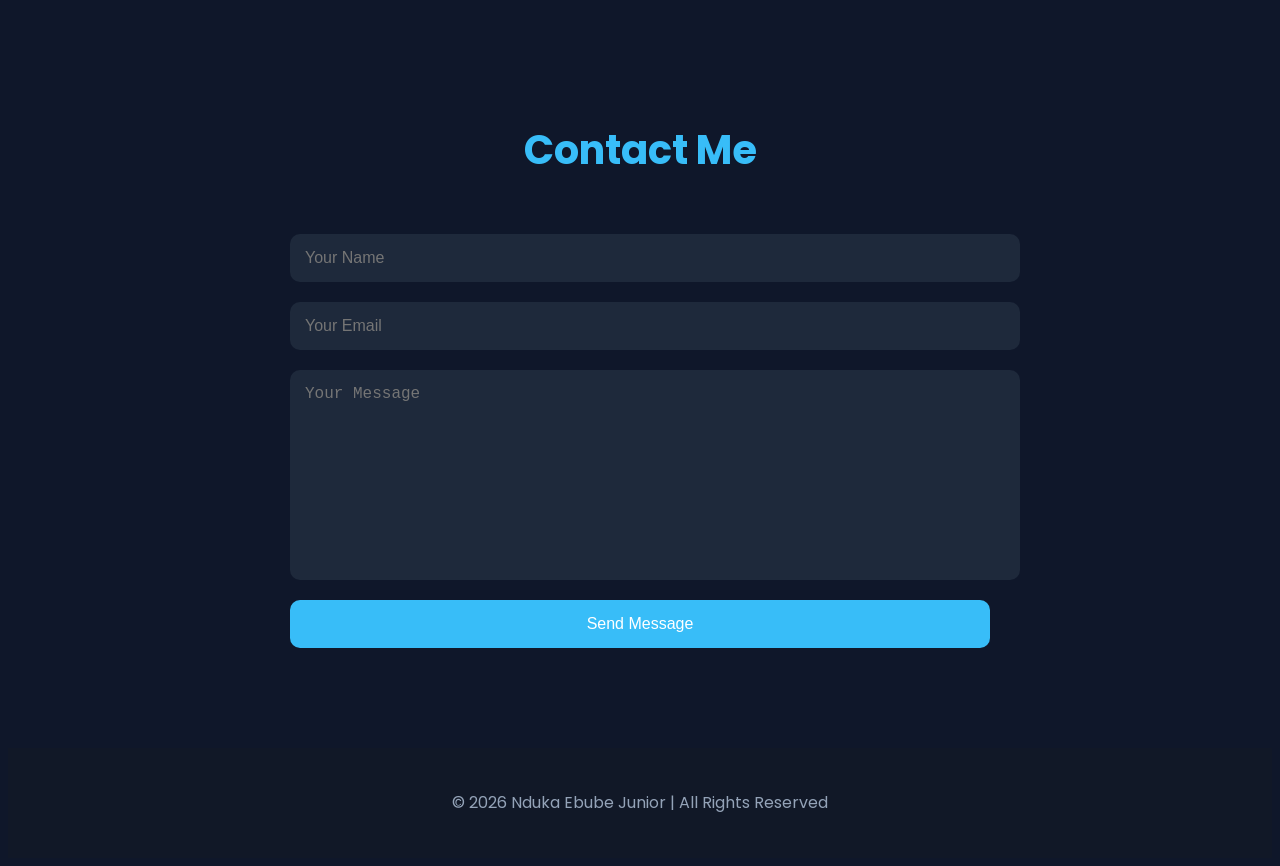
==== commit 1f0b37b6: "Update index.html" ====
--- a/index.html
+++ b/index.html
@@ -15,7 +15,8 @@
 
 <header>
     <nav>
-        <h2 class="logo">Nduka.</h2>
+        
+        <img src="assets/Ebullienttechnologies-logo.png" alt="logo">
 
         <ul>
             <li><a href="#home">Home</a></li>
--- a/style.css
+++ b/style.css
@@ -52,7 +52,7 @@
 }
 
 nav ul li{
-    margin-left:10px;
+    margin-left:70px;
 }
 
 nav ul li a{
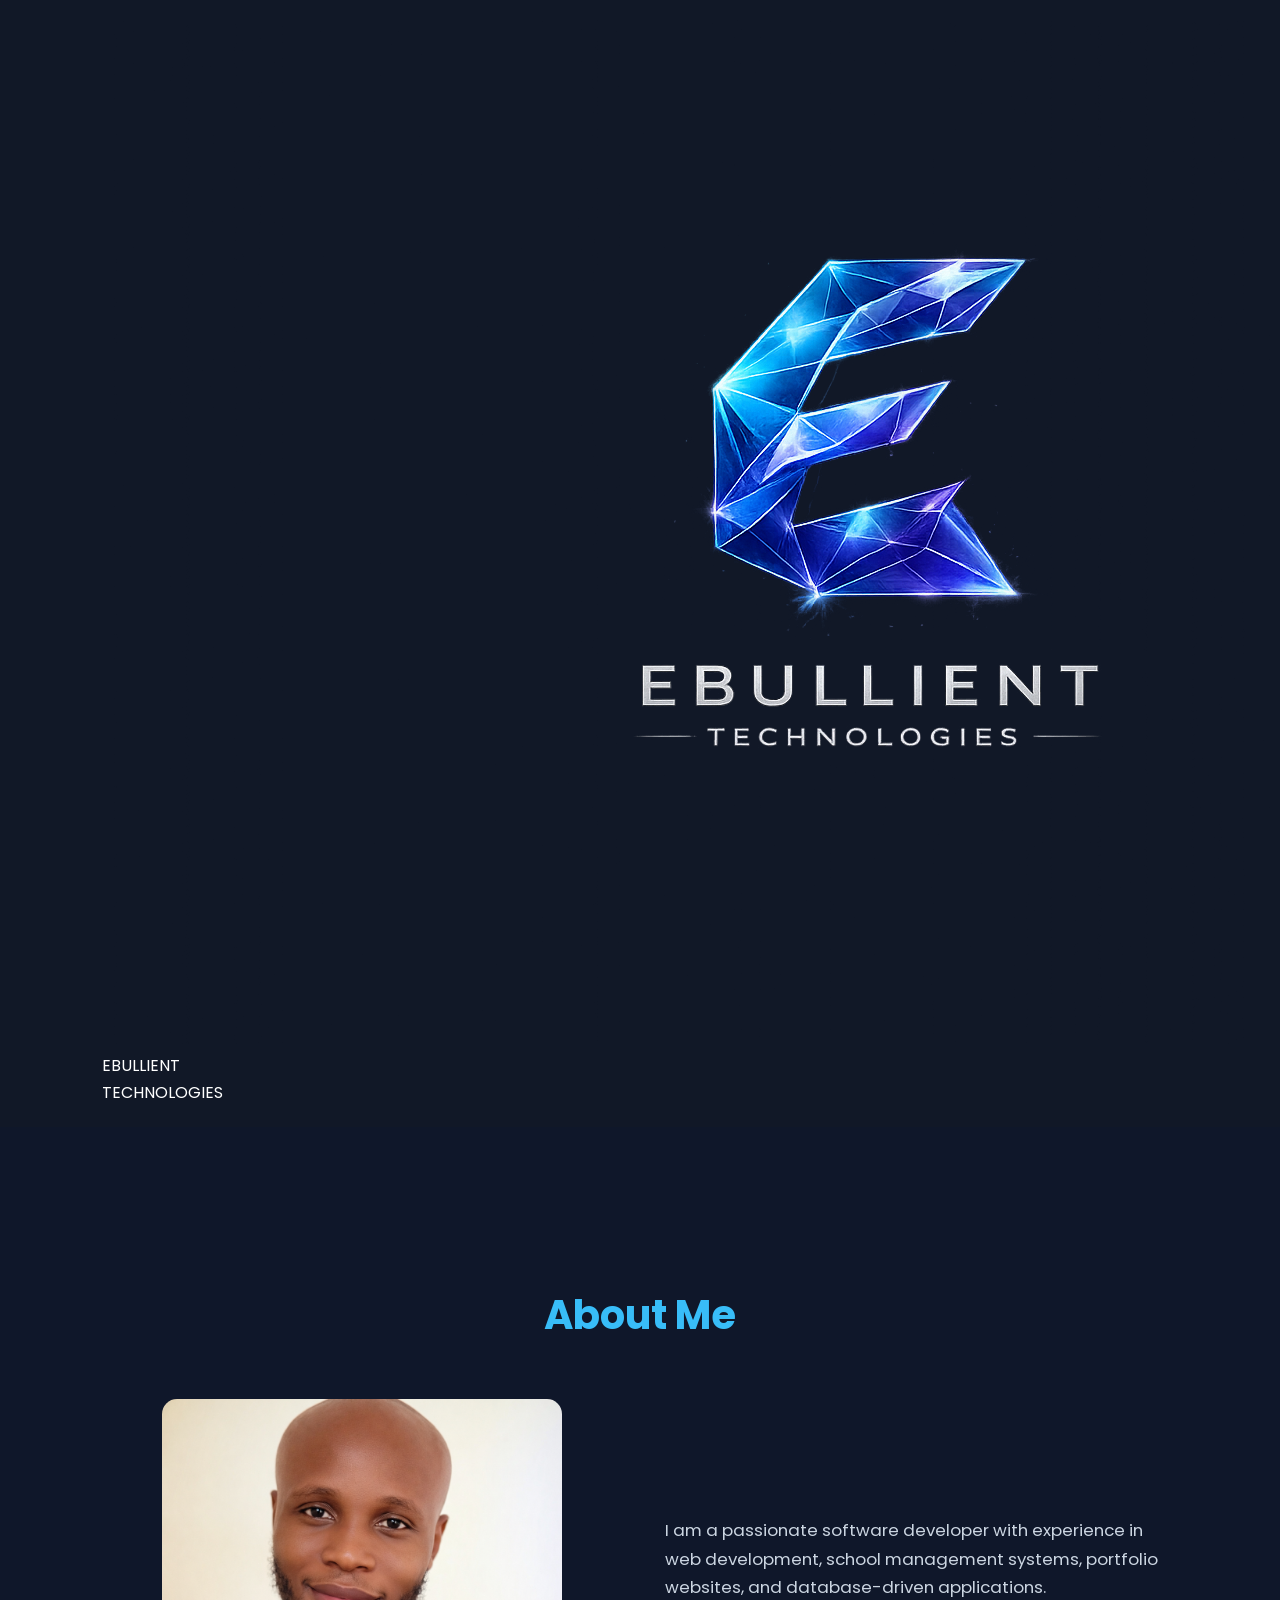
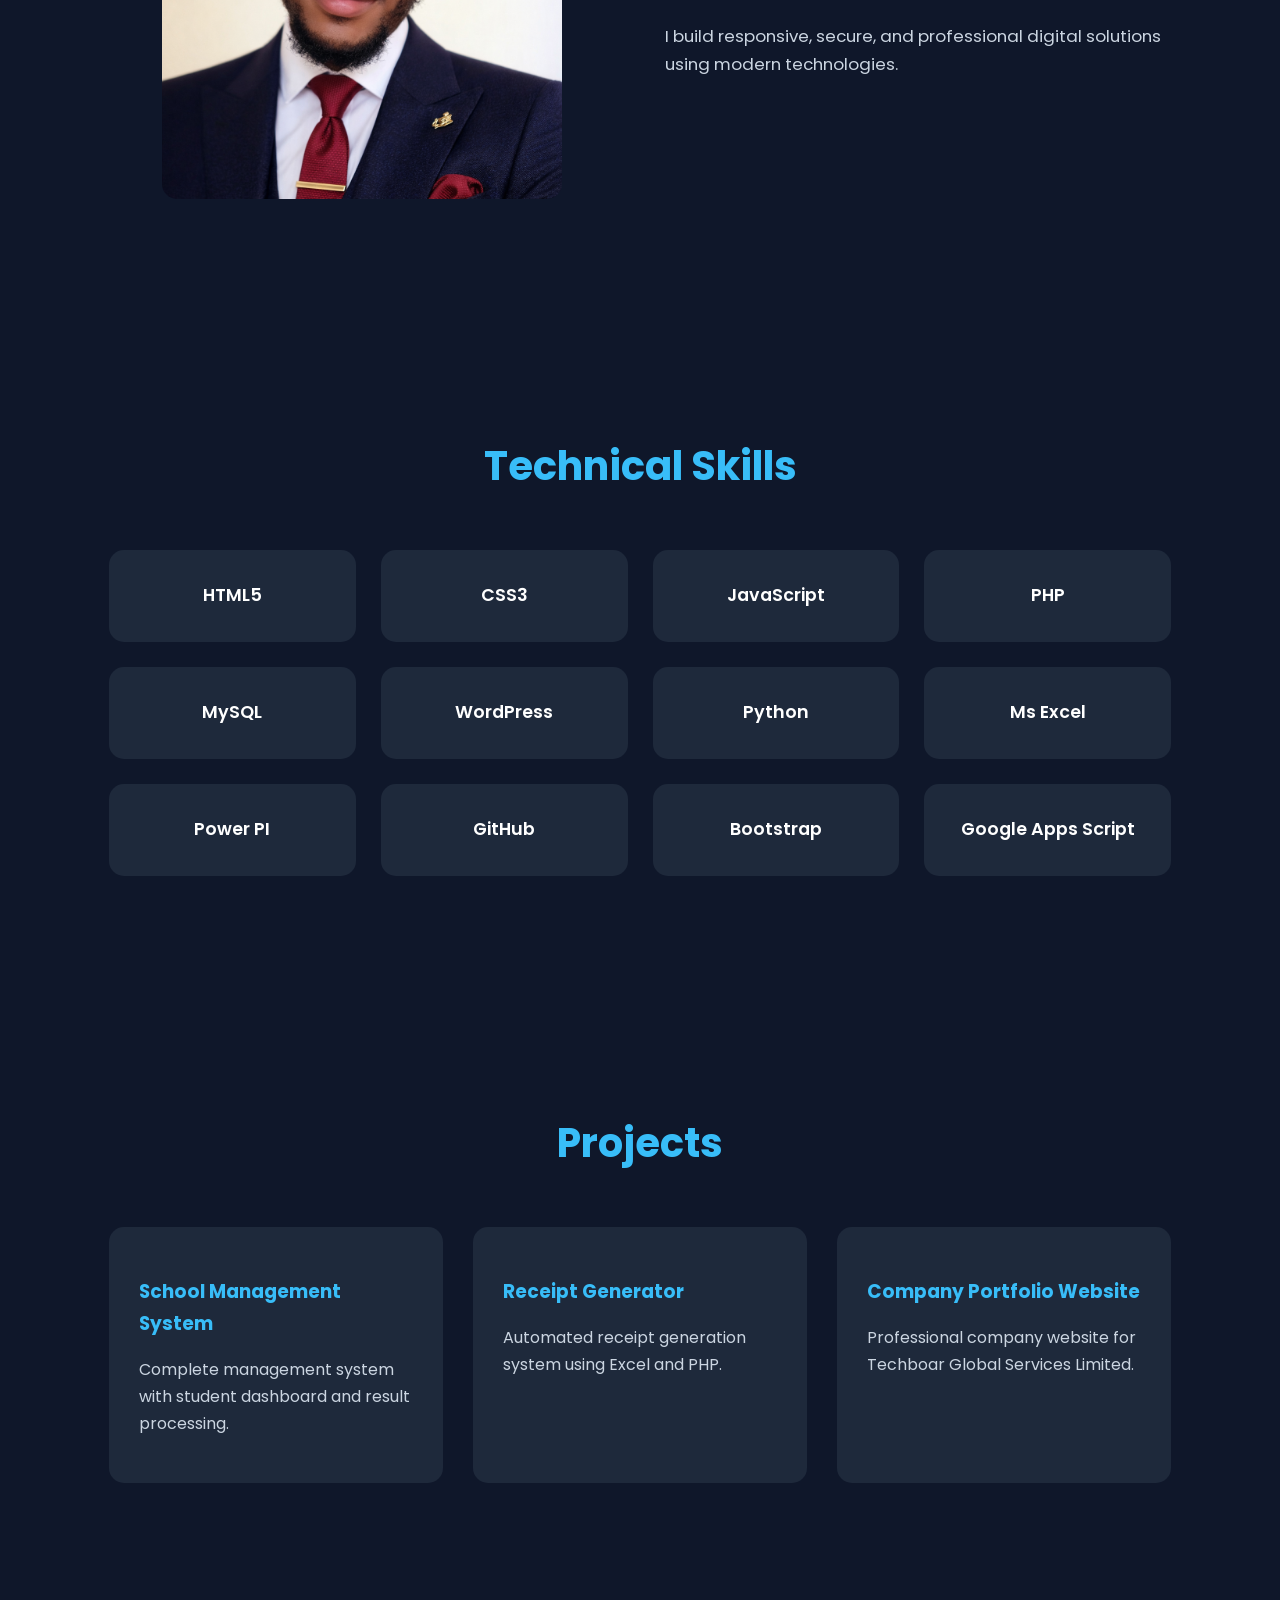
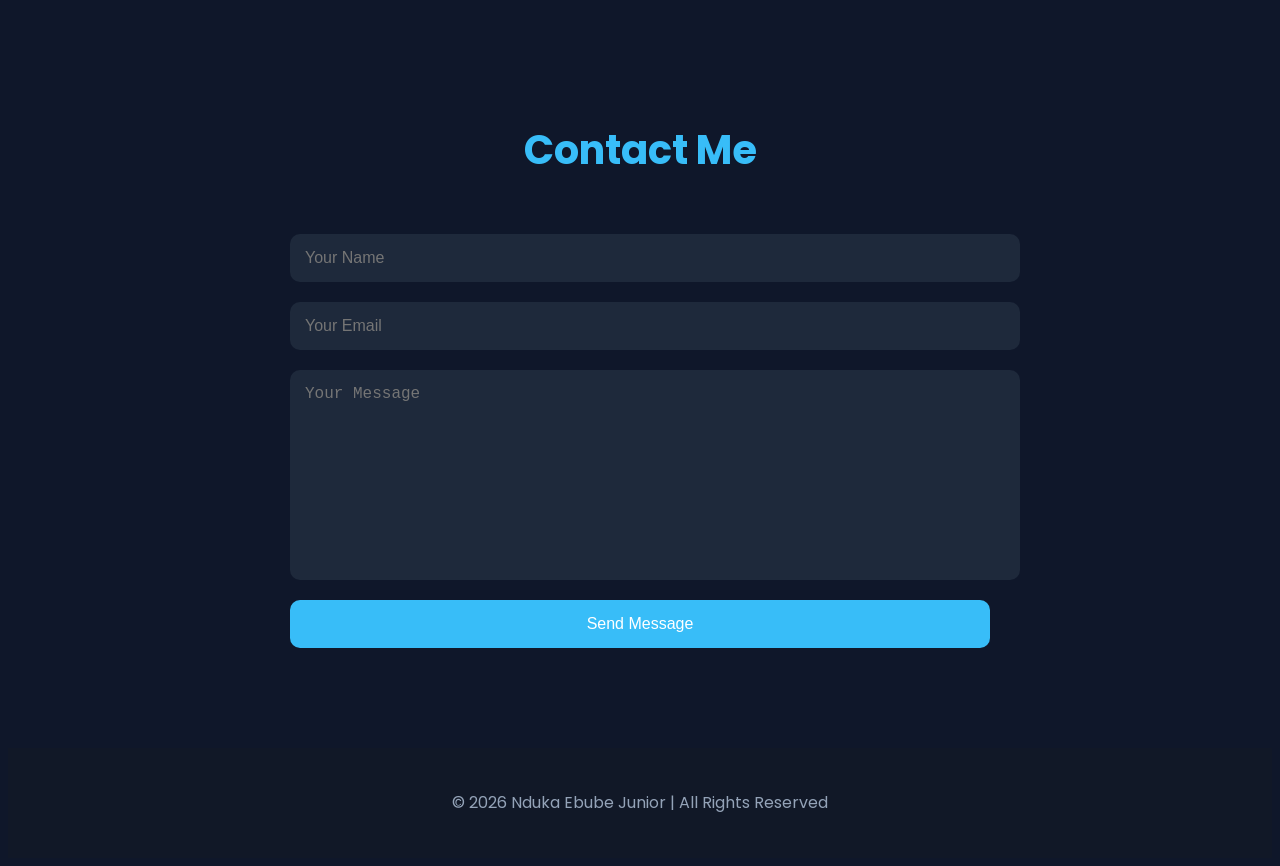
==== commit 12c9b246: "Update index.html" ====
--- a/index.html
+++ b/index.html
@@ -15,8 +15,19 @@
 
 <header>
     <nav>
-        
-        <img src="assets/Ebullienttechnologies-logo.png" alt="logo">
+        <div class="logo-box">
+
+            <img src="assets/Ebullienttechnologies-logo.png" alt="Ebullient Technologies Logo">
+
+            <div class="logo-title">
+                EBULLIENT
+            </div>
+
+            <div class="logo-subtitle">
+                TECHNOLOGIES
+            </div>
+
+        </div>
 
         <ul>
             <li><a href="#home">Home</a></li>
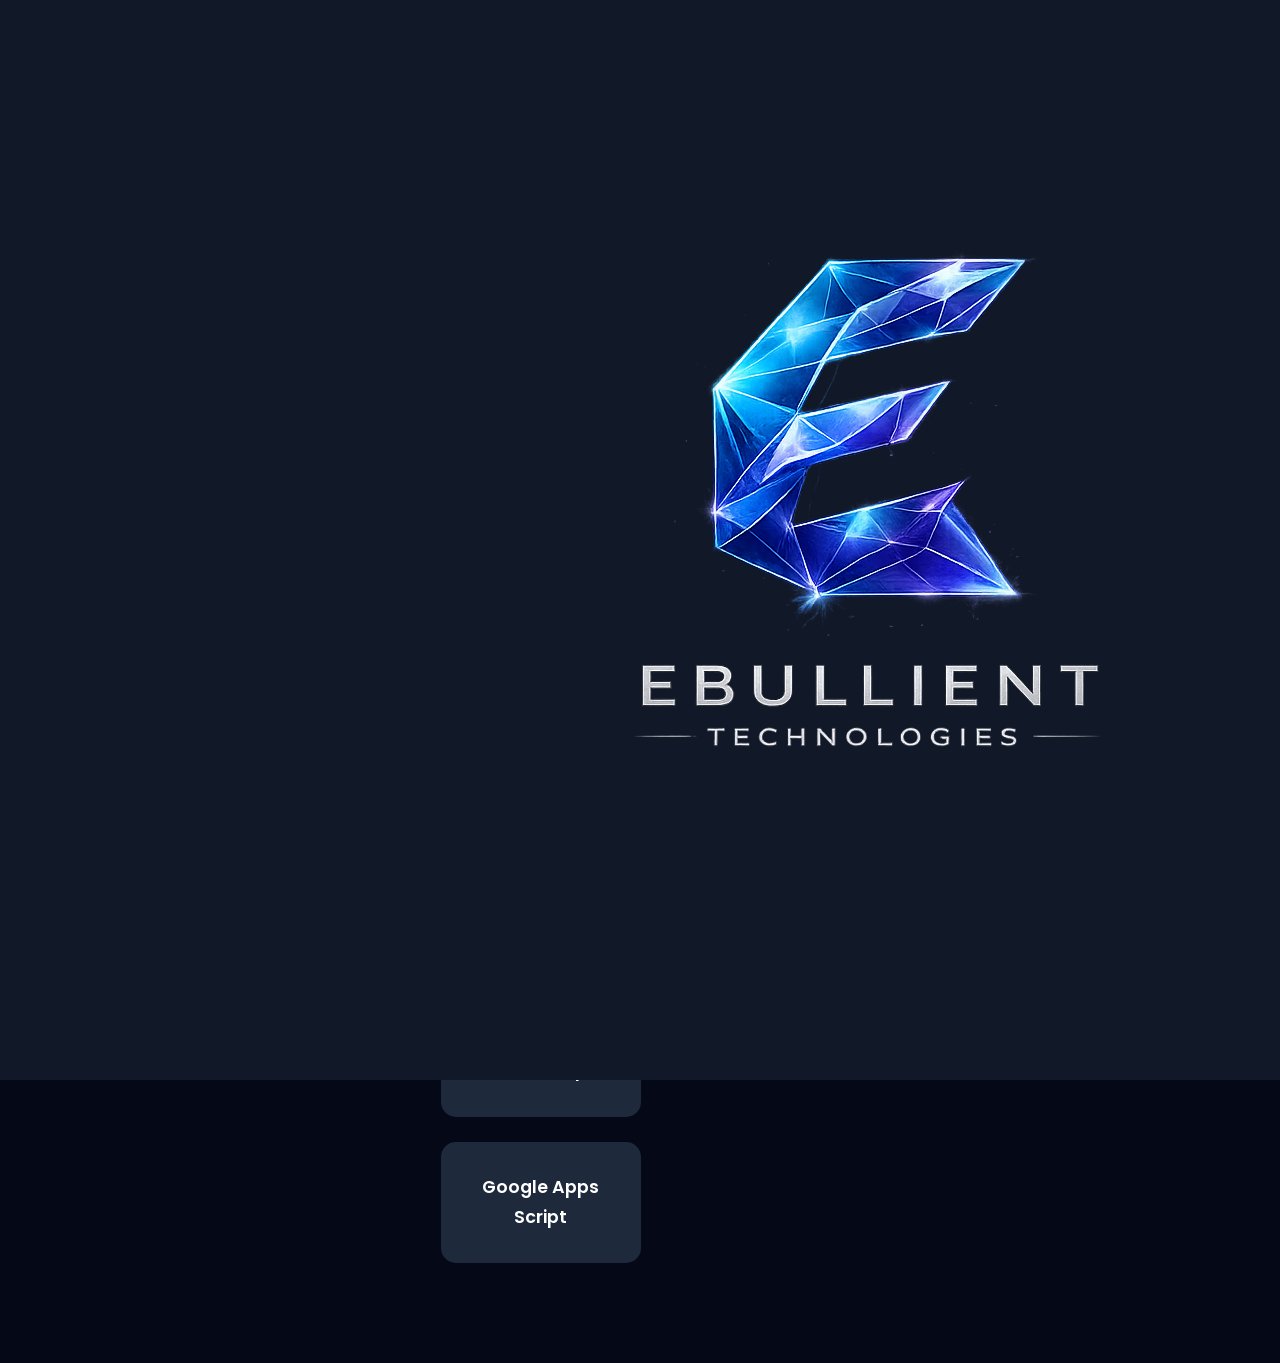
==== commit 5ebbac68: "Update index.html" ====
--- a/index.html
+++ b/index.html
@@ -13,30 +13,26 @@
 </head>
 <body>
 
+<!-- HEADER -->
 <header>
+
     <nav>
-        <div class="logo-box">
 
-            <img src="assets/Ebullienttechnologies-logo.png" alt="Ebullient Technologies Logo">
-
-            <div class="logo-title">
-                EBULLIENT
-            </div>
-
-            <div class="logo-subtitle">
-                TECHNOLOGIES
-            </div>
-
+        <!-- LOGO IMAGE -->
+        <div class="logo">
+            <img src="assets/Ebullienttechnologies-logo.png" alt="Ebullient Technologies">
         </div>
 
-        <ul>
+        <ul class="nav-links">
             <li><a href="#home">Home</a></li>
             <li><a href="about.html">About</a></li>
             <li><a href="#skills">Skills</a></li>
             <li><a href="projects.html">Projects</a></li>
             <li><a href="contact.html">Contact</a></li>
         </ul>
+
     </nav>
+
 </header>
 
 <section class="hero" id="home">
--- a/style.css
+++ b/style.css
@@ -40,6 +40,104 @@
     align-items:center;
 }
 
+/* =========================
+   EBULLIENT TECHNOLOGIES
+   FUTURISTIC LOGO STYLE
+========================= */
+
+body{
+    margin:0;
+    padding:0;
+    height:100vh;
+    display:flex;
+    justify-content:center;
+    align-items:center;
+    background:#050816;
+    font-family:'Poppins', sans-serif;
+}
+
+/* Logo Container */
+.logo-box{
+    text-align:center;
+    position:relative;
+}
+
+/* Main Logo Image */
+.logo-box img{
+    width:260px;
+    filter:
+        drop-shadow(0 0 10px #00d9ff)
+        drop-shadow(0 0 25px #4d5bff)
+        drop-shadow(0 0 45px #8a2be2);
+    
+    animation:floatLogo 4s ease-in-out infinite;
+    transition:0.5s ease;
+}
+
+/* Hover Effect */
+.logo-box img:hover{
+    transform:scale(1.08) rotate(-2deg);
+    filter:
+        drop-shadow(0 0 20px #00e5ff)
+        drop-shadow(0 0 40px #5b5bff)
+        drop-shadow(0 0 60px #a020f0);
+}
+
+/* Company Name */
+.logo-title{
+    margin-top:20px;
+    font-size:42px;
+    font-weight:700;
+    letter-spacing:6px;
+    text-transform:uppercase;
+
+    background:linear-gradient(
+        90deg,
+        #00e5ff,
+        #6a5cff,
+        #a020f0,
+        #00e5ff
+    );
+
+    background-size:300%;
+    -webkit-background-clip:text;
+    -webkit-text-fill-color:transparent;
+
+    animation:glowText 6s linear infinite;
+}
+
+/* Subtitle */
+.logo-subtitle{
+    color:#b8c2ff;
+    font-size:14px;
+    letter-spacing:8px;
+    margin-top:8px;
+    opacity:0.8;
+}
+
+/* Floating Animation */
+@keyframes floatLogo{
+    0%{
+        transform:translateY(0px);
+    }
+    50%{
+        transform:translateY(-12px);
+    }
+    100%{
+        transform:translateY(0px);
+    }
+}
+
+/* Animated Gradient */
+@keyframes glowText{
+    0%{
+        background-position:0%;
+    }
+    100%{
+        background-position:300%;
+    }
+}
+
 .logo{
     font-size:2rem;
     font-weight:700;
